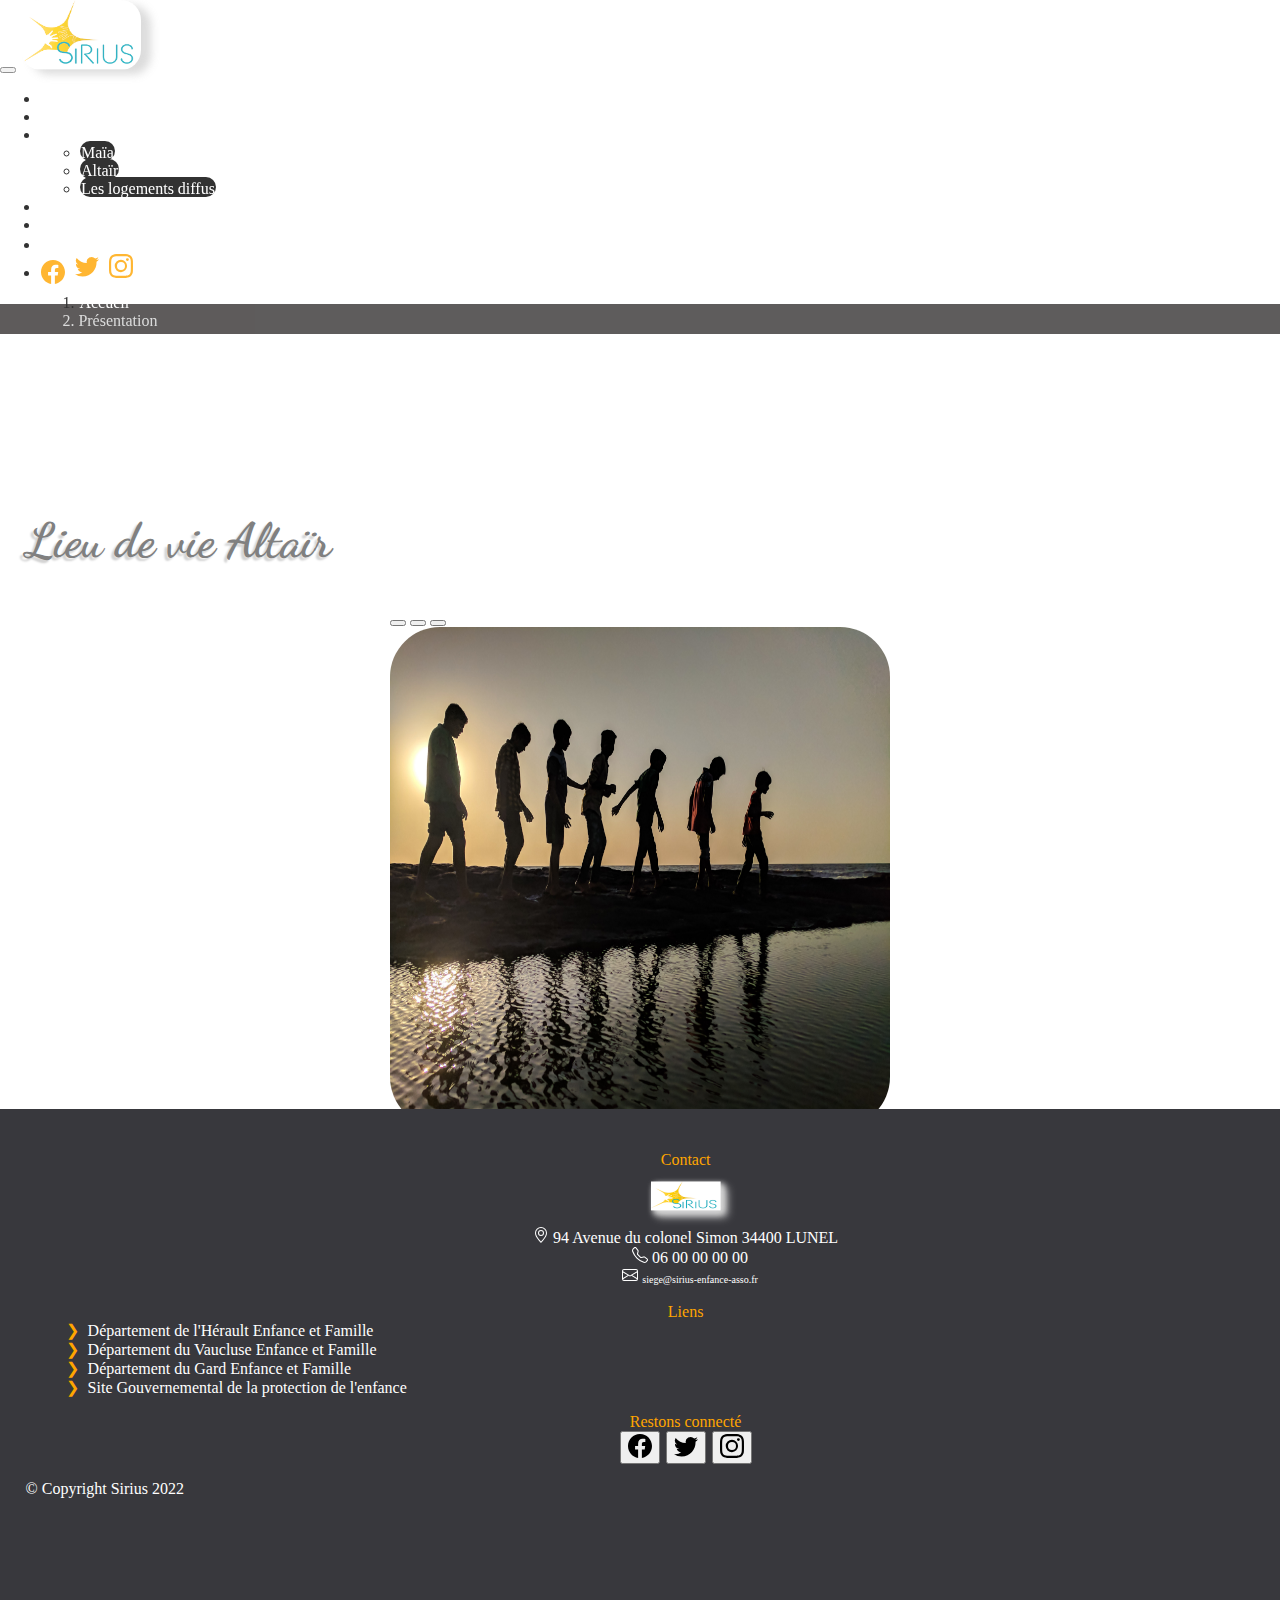
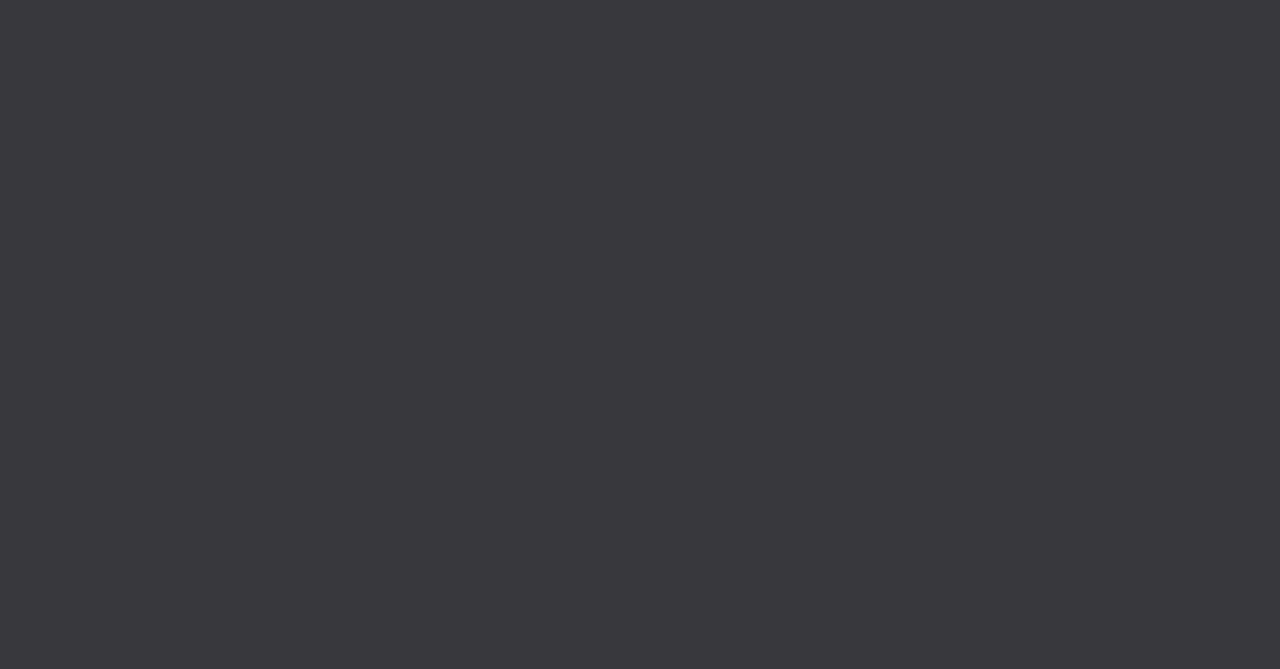
==== altair.html @ 2b8ef4ca "page des villas lieu de vie et intégration carousel" ====
<!DOCTYPE html>
<html lang="fr">
<head>
  <meta charset="UTF-8">
  <meta name="viewport" content="width=device-width, initial-scale=1, shrink-to-fit=no">
  <title>Association Sirius</title>
  <!-- Bootstrap CSS -->
  <link href="https://cdn.jsdelivr.net/npm/bootstrap@5.1.3/dist/css/bootstrap.min.css" rel="stylesheet" integrity="sha384-1BmE4kWBq78iYhFldvKuhfTAU6auU8tT94WrHftjDbrCEXSU1oBoqyl2QvZ6jIW3" crossorigin="anonymous">
 
  <!-- Our CSS -->
  <link rel="stylesheet" href="style/style.css">
  <script src="https://cdn.jsdelivr.net/npm/bootstrap@5.1.3/dist/js/bootstrap.bundle.min.js" integrity="sha384-ka7Sk0Gln4gmtz2MlQnikT1wXgYsOg+OMhuP+IlRH9sENBO0LRn5q+8nbTov4+1p" crossorigin="anonymous"></script>
 <!-- <script src="https://cdn.jsdelivr.net/npm/@popperjs/core@2.10.2/dist/umd/popper.min.js" integrity="sha384-7+zCNj/IqJ95wo16oMtfsKbZ9ccEh31eOz1HGyDuCQ6wgnyJNSYdrPa03rtR1zdB" crossorigin="anonymous"></script>
<script src="https://cdn.jsdelivr.net/npm/bootstrap@5.1.3/dist/js/bootstrap.min.js" integrity="sha384-QJHtvGhmr9XOIpI6YVutG+2QOK9T+ZnN4kzFN1RtK3zEFEIsxhlmWl5/YESvpZ13" crossorigin="anonymous"></script>
 -->
</head>
<body>

  <header class="fixed-top">
    <div class="container-fluid">
        <div class="row">
            <nav class="navbar  navbar-expand-xl navbar-dark bg-dark">
                <div class="container-fluid">
                  <button class="navbar-toggler" type="button" data-bs-toggle="collapse" data-bs-target="#navbarTogglerDemo03" aria-controls="navbarTogglerDemo03" aria-expanded="false" aria-label="Toggle navigation">
                    <span class="navbar-toggler-icon"></span>
                  </button>
                  <a class="navbar-brand" href="#top"><img src="images/sirius_logo.png"  alt="Logo association Sirius" title="logo association sirius" class="img_logo"/></a>
 
                  <div class="collapse navbar-collapse" id="navbarTogglerDemo03">
                    <ul class="navbar-nav me-auto mb-2 mb-lg-0">
                      <li class="nav-item">
                        <a class="nav-link shadow arrondi text-white"  href="index.html">Accueil</a>
                      </li>
                      <li class="nav-item">
                        <a class="nav-link shadow arrondi text-white" href="presentation.html">Présentation</a>
                      </li>
                      <li class="nav-item dropdown">
                        <a class="nav-link dropdown-toggle shadow arrondi text-white" href="#" id="navbarDropdown" role="button" data-bs-toggle="dropdown" aria-expanded="false">
                          Les Villas
                        </a>
                        <ul class="dropdown-menu" style="z-index : 100;" aria-labelledby="navbarDropdown">
                         
                         
                          <li><a class="dropdown-item shadow dropbutton"  href="maia.html">Maïa</a></li>
                         
                          <li><a class="dropdown-item shadow dropbutton"  href="altair.html">Altaïr</a></li>
                          <li><a class="dropdown-item shadow dropbutton"  href="#">Les logements diffus</a></li>
                         
                        </ul>
                      </li>
                      <li class="nav-item">
                        <a class="nav-link shadow arrondi text-white" href="#">Les missions</a>
                      </li>
                      <li class="nav-item">
                        <a class="nav-link shadow arrondi text-white" href="#">Actualités</a>
                      </li>
                      <li class="nav-item">
                        <a class="nav-link shadow arrondi text-white" href="contact.html" title="Nous contacter"><svg xmlns="http://www.w3.org/2000/svg" width="16" height="16" fill="currentColor" class="bi bi-envelope" viewBox="0 0 16 16">
                          <path d="M0 4a2 2 0 0 1 2-2h12a2 2 0 0 1 2 2v8a2 2 0 0 1-2 2H2a2 2 0 0 1-2-2V4Zm2-1a1 1 0 0 0-1 1v.217l7 4.2 7-4.2V4a1 1 0 0 0-1-1H2Zm13 2.383-4.708 2.825L15 11.105V5.383Zm-.034 6.876-5.64-3.471L8 9.583l-1.326-.795-5.64 3.47A1 1 0 0 0 2 13h12a1 1 0 0 0 .966-.741ZM1 11.105l4.708-2.897L1 5.383v5.722Z"/>
                        </svg>&nbsp;&nbsp;Contact</a>
                      </li>
                      <li class="nav-item mt-2">
                        <a class="p-3" style="vertical-align: middle; color:orange;" href="https://facebook.com/share" title="Partager sur Facebook" target="_blank"><svg xmlns="http://www.w3.org/2000/svg" width="24" height="24" fill="currentColor" class="bi bi-facebook" viewBox="0 0 16 16">
                          <path d="M16 8.049c0-4.446-3.582-8.05-8-8.05C3.58 0-.002 3.603-.002 8.05c0 4.017 2.926 7.347 6.75 7.951v-5.625h-2.03V8.05H6.75V6.275c0-2.017 1.195-3.131 3.022-3.131.876 0 1.791.157 1.791.157v1.98h-1.009c-.993 0-1.303.621-1.303 1.258v1.51h2.218l-.354 2.326H9.25V16c3.824-.604 6.75-3.934 6.75-7.951z"/>
                          </svg>&nbsp;</a>
                          <a class="p-3" style="color:orange;" href="https://twitter.com/share" title="Partager sur Twitter" target="_blank"><svg xmlns="http://www.w3.org/2000/svg" width="24" height="24" fill="currentColor" class="bi bi-twitter" viewBox="0 0 16 16">
                            <path d="M5.026 15c6.038 0 9.341-5.003 9.341-9.334 0-.14 0-.282-.006-.422A6.685 6.685 0 0 0 16 3.542a6.658 6.658 0 0 1-1.889.518 3.301 3.301 0 0 0 1.447-1.817 6.533 6.533 0 0 1-2.087.793A3.286 3.286 0 0 0 7.875 6.03a9.325 9.325 0 0 1-6.767-3.429 3.289 3.289 0 0 0 1.018 4.382A3.323 3.323 0 0 1 .64 6.575v.045a3.288 3.288 0 0 0 2.632 3.218 3.203 3.203 0 0 1-.865.115 3.23 3.23 0 0 1-.614-.057 3.283 3.283 0 0 0 3.067 2.277A6.588 6.588 0 0 1 .78 13.58a6.32 6.32 0 0 1-.78-.045A9.344 9.344 0 0 0 5.026 15z"/>
                          </svg>&nbsp;</a>
                            <a class="p-3" style="color:orange;" href="https://instagram.com/share" title="Partager sur Instagram" target="_blank"><svg xmlns="http://www.w3.org/2000/svg" width="24" height="24" fill="currentColor" class="bi bi-instagram" viewBox="0 0 16 16">
                              <path d="M8 0C5.829 0 5.556.01 4.703.048 3.85.088 3.269.222 2.76.42a3.917 3.917 0 0 0-1.417.923A3.927 3.927 0 0 0 .42 2.76C.222 3.268.087 3.85.048 4.7.01 5.555 0 5.827 0 8.001c0 2.172.01 2.444.048 3.297.04.852.174 1.433.372 1.942.205.526.478.972.923 1.417.444.445.89.719 1.416.923.51.198 1.09.333 1.942.372C5.555 15.99 5.827 16 8 16s2.444-.01 3.298-.048c.851-.04 1.434-.174 1.943-.372a3.916 3.916 0 0 0 1.416-.923c.445-.445.718-.891.923-1.417.197-.509.332-1.09.372-1.942C15.99 10.445 16 10.173 16 8s-.01-2.445-.048-3.299c-.04-.851-.175-1.433-.372-1.941a3.926 3.926 0 0 0-.923-1.417A3.911 3.911 0 0 0 13.24.42c-.51-.198-1.092-.333-1.943-.372C10.443.01 10.172 0 7.998 0h.003zm-.717 1.442h.718c2.136 0 2.389.007 3.232.046.78.035 1.204.166 1.486.275.373.145.64.319.92.599.28.28.453.546.598.92.11.281.24.705.275 1.485.039.843.047 1.096.047 3.231s-.008 2.389-.047 3.232c-.035.78-.166 1.203-.275 1.485a2.47 2.47 0 0 1-.599.919c-.28.28-.546.453-.92.598-.28.11-.704.24-1.485.276-.843.038-1.096.047-3.232.047s-2.39-.009-3.233-.047c-.78-.036-1.203-.166-1.485-.276a2.478 2.478 0 0 1-.92-.598 2.48 2.48 0 0 1-.6-.92c-.109-.281-.24-.705-.275-1.485-.038-.843-.046-1.096-.046-3.233 0-2.136.008-2.388.046-3.231.036-.78.166-1.204.276-1.486.145-.373.319-.64.599-.92.28-.28.546-.453.92-.598.282-.11.705-.24 1.485-.276.738-.034 1.024-.044 2.515-.045v.002zm4.988 1.328a.96.96 0 1 0 0 1.92.96.96 0 0 0 0-1.92zm-4.27 1.122a4.109 4.109 0 1 0 0 8.217 4.109 4.109 0 0 0 0-8.217zm0 1.441a2.667 2.667 0 1 1 0 5.334 2.667 2.667 0 0 1 0-5.334z"/>
                            </svg></a>

                      </li>
                      
                    </ul>
            
                  </div>
                  
                </div>
            
              </nav>
        </div>
       <div class="row">
            <div class="transition">
                <div class="mt-3 contenu">
                    <nav class="col-12" style="--bs-breadcrumb-divider: '>';" aria-label="breadcrumb">
                     <ol class="breadcrumb">
                      
                      <li class="breadcrumb-item active" aria-current="page"><a href="index.html">Accueil</a></li>
        
                      <li class="breadcrumb-item" style="color :lightgray;" aria-current="page">Présentation</li>
                     
                    </ol>
                    </nav>
                </div>
               </div>
        </div>
      </div>
 
           
</header>

  
  
  <main class="container-fluid mainPadding">
<!-- ancienne div crumb-->
<section class="sectionsPresentation">
  <h2 class="marge">Lieu de vie Altaïr</h2>
  <div id="carouselExampleIndicators" class="carousel slide p-3 mb-4" data-bs-ride="true" style="width:500px; height:500px;  margin: 0 auto; ">
    <div class="carousel-indicators">
      <button type="button" data-bs-target="#carouselExampleIndicators" data-bs-slide-to="0" class="active" aria-current="true" aria-label="Slide 1"></button>
      <button type="button" data-bs-target="#carouselExampleIndicators" data-bs-slide-to="1" aria-label="Slide 2"></button>
      <button type="button" data-bs-target="#carouselExampleIndicators" data-bs-slide-to="2" aria-label="Slide 3"></button>
    </div>
    <div class="carousel-inner">
      <div class="carousel-item active">
        <img src="images/ado_chaine.jpg" style="width:500px; height:500px; border-radius: 10%;" class="d-block" alt="...">
      </div>
      <div class="carousel-item">
        <img src="images/ado_soleil.jpg" style="width:500px; height:500px;" class="d-block" alt="...">
      </div>
      <div class="carousel-item">
        <img src="images/sirius_sport.jpg" style="width:500px; height:500px;" class="d-block" alt="...">
      </div>
    </div>
    <button class="carousel-control-prev" type="button" data-bs-target="#carouselExampleIndicators" data-bs-slide="prev">
      <span class="carousel-control-prev-icon" aria-hidden="true"></span>
      <span class="visually-hidden">Previous</span>
    </button>
    <button class="carousel-control-next" type="button" data-bs-target="#carouselExampleIndicators" data-bs-slide="next">
      <span class="carousel-control-next-icon" aria-hidden="true"></span>
      <span class="visually-hidden">Next</span>
    </button>
  </div>
  
</section>
  </main>
  <footer>
    <div class="container-fluid">
     <div class="row">
       <div class="col-lg-4 col-md-12">
         <div clas="d-flex flex-column">

            <ul class=" text-center text-white" style="list-style: none;">

              <li class="fw-bold fs-5 listItemLabel mb-3">
                Contact
              </li>
            <li class=" listItem p-2">
              <a class="img_logo" href="index.html"><img src="images/sirius_logo.png"  alt="Logo association Sirius" title="logo association sirius" class="img_logo"/></a>
           </li>

             <li  class=" listItem p-2">
                 <a href="https://goo.gl/maps/vBnnYVK6XfaH6YbaA" alt="Villa Altaïr" title="Géolocalisation de l'adresse">
                  <svg xmlns="http://www.w3.org/2000/svg" width="16" height="16" fill="currentColor" class="bi bi-geo-alt" viewBox="0 0 16 16">
                  <path d="M12.166 8.94c-.524 1.062-1.234 2.12-1.96 3.07A31.493 31.493 0 0 1 8 14.58a31.481 31.481 0 0 1-2.206-2.57c-.726-.95-1.436-2.008-1.96-3.07C3.304 7.867 3 6.862 3 6a5 5 0 0 1 10 0c0 .862-.305 1.867-.834 2.94zM8 16s6-5.686 6-10A6 6 0 0 0 2 6c0 4.314 6 10 6 10z"/>
                 <path d="M8 8a2 2 0 1 1 0-4 2 2 0 0 1 0 4zm0 1a3 3 0 1 0 0-6 3 3 0 0 0 0 6z"/>
                  </svg> 
                   94 Avenue du colonel Simon 34400 LUNEL </a>
             </li>
             <li class=" listItem p-2">
                  <a href="tel:06.64.88.25.36" class="btn btn-primary shadow arrondi" title="Nous Téléphoner" alt="Appelez-nous"><svg xmlns="http://www.w3.org/2000/svg" width="16" height="16" fill="currentColor" class="bi bi-telephone" viewBox="0 0 16 16">
                  <path d="M3.654 1.328a.678.678 0 0 0-1.015-.063L1.605 2.3c-.483.484-.661 1.169-.45 1.77a17.568 17.568 0 0 0 4.168 6.608 17.569 17.569 0 0 0 6.608 4.168c.601.211 1.286.033 1.77-.45l1.034-1.034a.678.678 0 0 0-.063-1.015l-2.307-1.794a.678.678 0 0 0-.58-.122l-2.19.547a1.745 1.745 0 0 1-1.657-.459L5.482 8.062a1.745 1.745 0 0 1-.46-1.657l.548-2.19a.678.678 0 0 0-.122-.58L3.654 1.328zM1.884.511a1.745 1.745 0 0 1 2.612.163L6.29 2.98c.329.423.445.974.315 1.494l-.547 2.19a.678.678 0 0 0 .178.643l2.457 2.457a.678.678 0 0 0 .644.178l2.189-.547a1.745 1.745 0 0 1 1.494.315l2.306 1.794c.829.645.905 1.87.163 2.611l-1.034 1.034c-.74.74-1.846 1.065-2.877.702a18.634 18.634 0 0 1-7.01-4.42 18.634 18.634 0 0 1-4.42-7.009c-.362-1.03-.037-2.137.703-2.877L1.885.511z"/>
                 </svg> 06 00 00 00 00</a>
            </li>
            <li class=" listItem p-2">
                 <a href="mailto:test@gmail.com" title="Ecrivez-nous un mail" class="btn btn-primary shadow arrondi"><svg xmlns="http://www.w3.org/2000/svg" width="16" height="16" fill="currentColor" class="bi bi-envelope" viewBox="0 0 16 16">
                 <path d="M0 4a2 2 0 0 1 2-2h12a2 2 0 0 1 2 2v8a2 2 0 0 1-2 2H2a2 2 0 0 1-2-2V4Zm2-1a1 1 0 0 0-1 1v.217l7 4.2 7-4.2V4a1 1 0 0 0-1-1H2Zm13 2.383-4.708 2.825L15 11.105V5.383Zm-.034 6.876-5.64-3.471L8 9.583l-1.326-.795-5.64 3.47A1 1 0 0 0 2 13h12a1 1 0 0 0 .966-.741ZM1 11.105l4.708-2.897L1 5.383v5.722Z"/>
                  </svg> <span style="font-size:10px;">siege@sirius-enfance-asso.fr</span></a>
            </li>
          </ul>
        </div>
      </div><!--colonne-->
      <div class="col-lg-4 col-md-12">
        <div clas="d-flex flex-column">
          
          <ul class=" text-center text-white" style="list-style : none;">
            <li class=" fw-bold fs-5 listItemLabel mb-3">Liens</li>
            <li class=" listItemSitePartenaire mb-3 listeBefore" ><a href="https://herault.fr/595-enfance-famille.htm" title="Site Enfance et Famille de l'Hérault" target="_blank">Département de l'Hérault Enfance et Famille</a></li>
            <li class=" listItemSitePartenaire mb-3 listeBefore" ><a href="https://www.vaucluse.fr/nos-services/solidarites/enfance-et-famille-555.html" title="Site Enfance et Famille du Vaucluse" target="_blank">Département du Vaucluse Enfance et Famille</a></li>
            <li class=" listItemSitePartenaire mb-3 listeBefore" ><a href="https://www.gard.fr/au-quotidien/votre-enfant/protection-de-lenfance.html" title="Site Enfance et Famille du Gard" target="_blank">Département du Gard Enfance et Famille</a></li>
            <li class=" listItemSitePartenaire mb-3 listeBefore" ><a href="https://solidarites-sante.gouv.fr/affaires-sociales/familles-enfance/protection-de-l-enfance-10740/" target="_blank" title="Site gouvernemental de la protection de l'enfance">Site Gouvernemental de la protection de l'enfance</a></li>
          </ul>
       </div>
     </div><!--colonne-->
     <div class="col-lg-4 col-md-12">
      <div clas="d-flex flex-column">
        
        <ul class=" text-center text-white " style="list-style: none;">
        
          <li class="fw-bold fs-5 listItemLabel mb-3 text-left">Restons connecté</lo>
          <li class=" listItem"><a href="https://www.facebook.fr" target="_blank" title="Nous rejoindre sur Facebook" class="p-3"><button type="button" class="btn btn-primary"
            style="--bs-btn-padding-y: .25rem; --bs-btn-padding-x: .5rem; --bs-btn-font-size: .75rem;"><svg xmlns="http://www.w3.org/2000/svg" width="24" height="24" fill="currentColor" class="bi bi-facebook" viewBox="0 0 16 16">
                                 <path d="M16 8.049c0-4.446-3.582-8.05-8-8.05C3.58 0-.002 3.603-.002 8.05c0 4.017 2.926 7.347 6.75 7.951v-5.625h-2.03V8.05H6.75V6.275c0-2.017 1.195-3.131 3.022-3.131.876 0 1.791.157 1.791.157v1.98h-1.009c-.993 0-1.303.621-1.303 1.258v1.51h2.218l-.354 2.326H9.25V16c3.824-.604 6.75-3.934 6.75-7.951z"/>
                                 </svg></button></a>
                                             <a href="https://www.twitter.fr" target="_blank" title="Nous rejoindre sur Twitter" class="p-3"><button type="button" class="btn btn-primary"
                                              style="--bs-btn-padding-y: .25rem; --bs-btn-padding-x: .5rem; --bs-btn-font-size: .75rem;"><svg xmlns="http://www.w3.org/2000/svg" width="24" height="24" fill="currentColor" class="bi bi-twitter" viewBox="0 0 16 16">
                                              <path d="M5.026 15c6.038 0 9.341-5.003 9.341-9.334 0-.14 0-.282-.006-.422A6.685 6.685 0 0 0 16 3.542a6.658 6.658 0 0 1-1.889.518 3.301 3.301 0 0 0 1.447-1.817 6.533 6.533 0 0 1-2.087.793A3.286 3.286 0 0 0 7.875 6.03a9.325 9.325 0 0 1-6.767-3.429 3.289 3.289 0 0 0 1.018 4.382A3.323 3.323 0 0 1 .64 6.575v.045a3.288 3.288 0 0 0 2.632 3.218 3.203 3.203 0 0 1-.865.115 3.23 3.23 0 0 1-.614-.057 3.283 3.283 0 0 0 3.067 2.277A6.588 6.588 0 0 1 .78 13.58a6.32 6.32 0 0 1-.78-.045A9.344 9.344 0 0 0 5.026 15z"/>
                                            </svg></button></a>
                                             <a href="https://www.instagram.fr" target="_blank" title="Nous rejoindre sur Instagram" class="p-3"><button type="button" class="btn btn-primary"
                                              style="--bs-btn-padding-y: .25rem; --bs-btn-padding-x: .5rem; --bs-btn-font-size: .75rem;"><svg xmlns="http://www.w3.org/2000/svg" width="24" height="24" fill="currentColor" class="bi bi-instagram" viewBox="0 0 16 16">
                                              <path d="M8 0C5.829 0 5.556.01 4.703.048 3.85.088 3.269.222 2.76.42a3.917 3.917 0 0 0-1.417.923A3.927 3.927 0 0 0 .42 2.76C.222 3.268.087 3.85.048 4.7.01 5.555 0 5.827 0 8.001c0 2.172.01 2.444.048 3.297.04.852.174 1.433.372 1.942.205.526.478.972.923 1.417.444.445.89.719 1.416.923.51.198 1.09.333 1.942.372C5.555 15.99 5.827 16 8 16s2.444-.01 3.298-.048c.851-.04 1.434-.174 1.943-.372a3.916 3.916 0 0 0 1.416-.923c.445-.445.718-.891.923-1.417.197-.509.332-1.09.372-1.942C15.99 10.445 16 10.173 16 8s-.01-2.445-.048-3.299c-.04-.851-.175-1.433-.372-1.941a3.926 3.926 0 0 0-.923-1.417A3.911 3.911 0 0 0 13.24.42c-.51-.198-1.092-.333-1.943-.372C10.443.01 10.172 0 7.998 0h.003zm-.717 1.442h.718c2.136 0 2.389.007 3.232.046.78.035 1.204.166 1.486.275.373.145.64.319.92.599.28.28.453.546.598.92.11.281.24.705.275 1.485.039.843.047 1.096.047 3.231s-.008 2.389-.047 3.232c-.035.78-.166 1.203-.275 1.485a2.47 2.47 0 0 1-.599.919c-.28.28-.546.453-.92.598-.28.11-.704.24-1.485.276-.843.038-1.096.047-3.232.047s-2.39-.009-3.233-.047c-.78-.036-1.203-.166-1.485-.276a2.478 2.478 0 0 1-.92-.598 2.48 2.48 0 0 1-.6-.92c-.109-.281-.24-.705-.275-1.485-.038-.843-.046-1.096-.046-3.233 0-2.136.008-2.388.046-3.231.036-.78.166-1.204.276-1.486.145-.373.319-.64.599-.92.28-.28.546-.453.92-.598.282-.11.705-.24 1.485-.276.738-.034 1.024-.044 2.515-.045v.002zm4.988 1.328a.96.96 0 1 0 0 1.92.96.96 0 0 0 0-1.92zm-4.27 1.122a4.109 4.109 0 1 0 0 8.217 4.109 4.109 0 0 0 0-8.217zm0 1.441a2.667 2.667 0 1 1 0 5.334 2.667 2.667 0 0 1 0-5.334z"/>
                                            </svg></button></a>
          </li>
        </ul>
     </div>
   </div><!--colonne-->
     </div> <!--ligne-->
    
     <div class=" row">
       <div class="col-12 text-center mt-3">
        &#169; Copyright Sirius 2022
       </div>
     </div>
   </div>
     </footer>
  
  <script src="js/jquerry.min.js"></script>

</body>
  
 
  
 
  <!-- Our JavaScript -->
  <script src="js/script.js"></script>

</html>
---- style/style.css ----
/********** import font google **************/
@import url('https://fonts.googleapis.com/css2?family=Dancing+Script&display=swap');





body {
    margin :0%;
    padding :0%;
 
}

.img_card {
    height : 100%;

 
}

.imageCardContact{
    height : 300px;
}
html {
    position: relative;
    min-height: 100%;
}

footer {
    height :100%;
    background-color: rgb(56, 56, 61);
    padding : 2%;
    color : white;
    position: absolute;
    width : 100%;

    bottom : O;
    
   
}


.listeBefore::before{
 content: "\276F"; /* Insertion avant  */
 padding-right: 8px;
 color: orange; 
}


.listItem {
    background-color: rgb(56, 56, 61);
    text-align: center;
    color : white;
}
.listItemSitePartenaire{
    background-color: rgb(56, 56, 61);
    text-align: left;
    color : white;
}
.listItemLabel {
    color : orange;
    background-color: rgb(56, 56, 61);
    text-align: center;
}



header {
    height :auto;
    
    opacity: 0.8;
    
}
.sections {
    padding : 20px 0;
}
.sectionsPresentation {
    padding-top: 10%;
    padding-left :2%;
    padding-right: 2%;

}
.sectionsContact {
    margin-top : 1%;
    padding-top: 15%;
    padding-left :2%;
    padding-right: 2%;
    padding-bottom: 15%;
}
.home {
    height :750px;
    background-image : url('../images/ado_chaine.jpg');
    background-size: cover;
    background-position :center;
    margin-top: 125px;
    position :relative;
    
}

.overlay{
    position: absolute;
    top : 0;
    bottom: 0;
    left: 0;
    right: 0;
    
}

/**************** Thème des liens ***********/
a {
    outline: none;
    text-decoration: none;
    padding: 2px 1px 0;
    color : white;
  }
  

a:link {
    color: white;
  }
  
  a:visited {
    color: white;
  }
  
  a:focus {
    border-bottom: 1px solid;
    
  }
  
  a:hover {
    border-bottom: 1px solid;
    
    color : lightgray;
  }
  
  a:active {
    
    color: white;
  }   
/********** Mise en forme page d'accueil ***************/
/*  
#premierTrait {
    height: 1px;
    width: 25%;
    margin: -3px auto;
    background-color: #FFFAE1;
    box-shadow: 1px 3px 2px #191b15;
    margin-top : -10px;
    padding-top : -20px;
    animation : animation_article ease 3.5s;
}
*/
.img_logo {
    border-radius : 20px;
    filter: drop-shadow(10px 5px 4px lightgrey);
    width : 120px;
    height : 70px;
}
footer .img_logo{
        padding : 1%;
        border-radius : 10px;
        filter: drop-shadow(3px 3px 3px lightgrey);
        width : 70px;
        height : 30px;
        opacity: 1;
    
}
.transition {
    height : 30px;
    width :100%;
    background-color: rgb(54, 51, 51);
   
    position : relative;
  /*  z-index : -1;*/
}
    






.arrondi {
    border-radius : 10px;
    padding-left : 10px; 
    margin : 10px;
    width : 150px;
    text-align : center;
  
   
}

.arrondiReseauxSociaux{
    border-radius : 10px;
    padding-left : 10px; 
    margin-top: 10%;
    width : 150px;
    text-align : center;
    color : orange;
    border-style: solid 1px orange;
}
footer .arrondi {
    width : 210px;
    border-radius: 30px;
}

.contactButton {
    width : 210px;
    border-radius: 30px;
}

.dropbutton {
    border-radius : 10px;
    padding-top : 3px;
    margin : 2% 0;
    width : 170px;
    text-align : center;
    color : white;
    background-color: black;
    z-index : 200;
    
}



.contenu {
    position: absolute;
   /* z-index : 2;*/
    bottom: -12px;
    left : 3%;   
}
.text_card_justify {
    text-justify:auto;
}



/**** Mise ne forme des polices, titres *******/

.text_orange {
    color : rgba(234, 170, 22, 0.874);
}


p {
    text-align: justify;
    color : grey;
}


.titreBienvenue h1 {
    font-family: 'Dancing Script', cursive;
    color: antiquewhite;
    margin-top: 2%;
    text-shadow: 1px 3px 2px #191b15;
    
    
    animation : titreh2 ease 3.5s;
    
    
}
.titreBienvenue h3 {
    text-align: center;
    color : antiquewhite;
    font-size: 40px;
    text-shadow: 1px 3px 2px #191b15;
    animation : titreh3 ease 3.5s;
}

.titreBienvenue p {
    padding-left : 10%;
    padding-right: 10%;
    padding-bottom: 2%;
    text-align: center;
    color : antiquewhite;
    font-size: 18px;
    text-align: justify;
    animation : titreh3 ease 3.5s;
    text-shadow: 1px 3px 2px #191b15;
    padding-top : 4%;
}

h2 {
    color: grey;
    text-shadow: -3px 3px 2px lightgray;
    padding-top : 10px;
    animation : titreh2 ease 3.5s;
    font-family: 'Dancing Script', cursive;
    font-size : 3em;
}

h3 {
    text-align: center;
    color : antiquewhite;
    font-size: 3em;
    text-shadow: 1px 3px 2px #191b15;
    animation : titreh3 ease 3.5s;
}

h5 {
    font-family: 'Dancing Script', cursive;
    color : grey;
    font-size : 2em;
}


/*** Gestion des images *****/
.imageLieuDeVie {
    
       
        text-align: center;
        padding-top: 2%;
        padding-bottom: 5%;
        padding-left : 15%;
        padding-right: 15%; /**padding : 30px 10% */
        margin-top : 2%;
        position: relative;
    
}

  
  

.imageLieuDeVie h4 {
    font-family: 'Dancing Script', cursive;
    text-align: center;
    font-size: 1.8em;
    margin: 15px;
    font-weight: 900;
    color : antiquewhite;
    position: absolute;
    top: 15%;
    left: 50%;
    transform: translate(-50%, -50%);
}

.imageLieuDeVie img {
    border-radius: 10px;
    box-shadow: 3px 4px 3px 1px rgba(0,0,0,0.6);
    width : 300px;
    height : 200px;
  
    

}
.imageLieuDeVie img:hover{
    opacity: 0.7;
    transform: scale(1.05);
    transition: 0.6s ease-in-out;
}

/*********************** Responsive breakpoint ***************************/



@media(max-width : 992px){
    .img_logo {
        border-radius : 10px;
        filter: drop-shadow(10px 5px 4px lightgrey);
        width : 70px;
        height : 30px;
        opacity: 1;
    }

    .listItemSitePartenaire{
        background-color: rgb(56, 56, 61);
        text-align: center;
        color : white;
    }
    .transition {
        height : 30px;
        background-color: lightgray;
        opacity :0;
    }
    .imageLieuDeVie h4 {
    
        top: 20%;
        left: 45%;
       
    }

    .titreBienvenue h1{
        margin-top : 20px;
    }
    .titreBienvenue h3 {
        font-size : 30px;
        margin-top : 20px;
    }
    .titreBienvenue p {
        font-size : 14px;
    }
    #premierTrait{
        margin-top : 5px;
    }
 
    .home{
        margin-top: 56px;
        
        
    }

}

@media(max-width : 650px){

    h2 {
        font-size : 20px;
        vertical-align: bottom;
        padding-top : 25px;
    }
    section {
        padding-top : 5%;
       /* position : relative;*/
    }

  .titreBienvenue h1{
       font-size : 30px;
       margin-top : 20px;
   }

   .img_fond {
       height : 300px;
   }

   .titreBienvenue h3 {
       font-size : 20px;
       margin-top : 20px;
   }
   #premierTrait{
       margin-top : 5px;
   }



}

@media(max-width : 768px){
    .img_card {
        height : 250px;
        width : 100%;
     
    }
    .imageLieuDeVie img {
        border-radius: 10px;
        box-shadow: 3px 4px 3px 1px rgba(0,0,0,0.6);
        width : 200px;
        height : 100px;
      
        
    
    }
    
    .imageLieuDeVie h4 {

        top: 20%;
        left: 49%;
     
    }
    .tireBienvenue h1 {

        margin-top : 20px;
       
      
        
    }
    footer {
        font-size : 14px;

    }
    .arrondi {
        font-size: 14px;
        width : 100px;
    }

}

@media(max-width : 480px){

    .imageLieuDeVie h4 {

        top: 30%;
        left: 50%;
     
    }

}

@media(max-width : 857px){
   .largeur_card {
       width :auto;
   }

}


/***** Animations ******/

article {
    animation : animation_article ease 3.5s;
}

animationGaucheDroite {
    animation : titreh2 ease 3.5s;
}


@keyframes titreh2 {
    0%{
        opacity : 0;
        transform : translateX(-150px);
    }
    100%{
        opacity : 1;
        transform : translateX(0px);
    }
}
@keyframes titreh3 {
    0%{
        opacity : 0;
        transform : translateX(250px);
    }
    100%{
        opacity : 1;
        transform : translateX(0px);
    }
}

@keyframes animation_article {
    0%{
        opacity : 0;
        transform : translateY(150px);
    }
    100%{
        opacity : 1;
        transform : translateY(0px);
    }
}
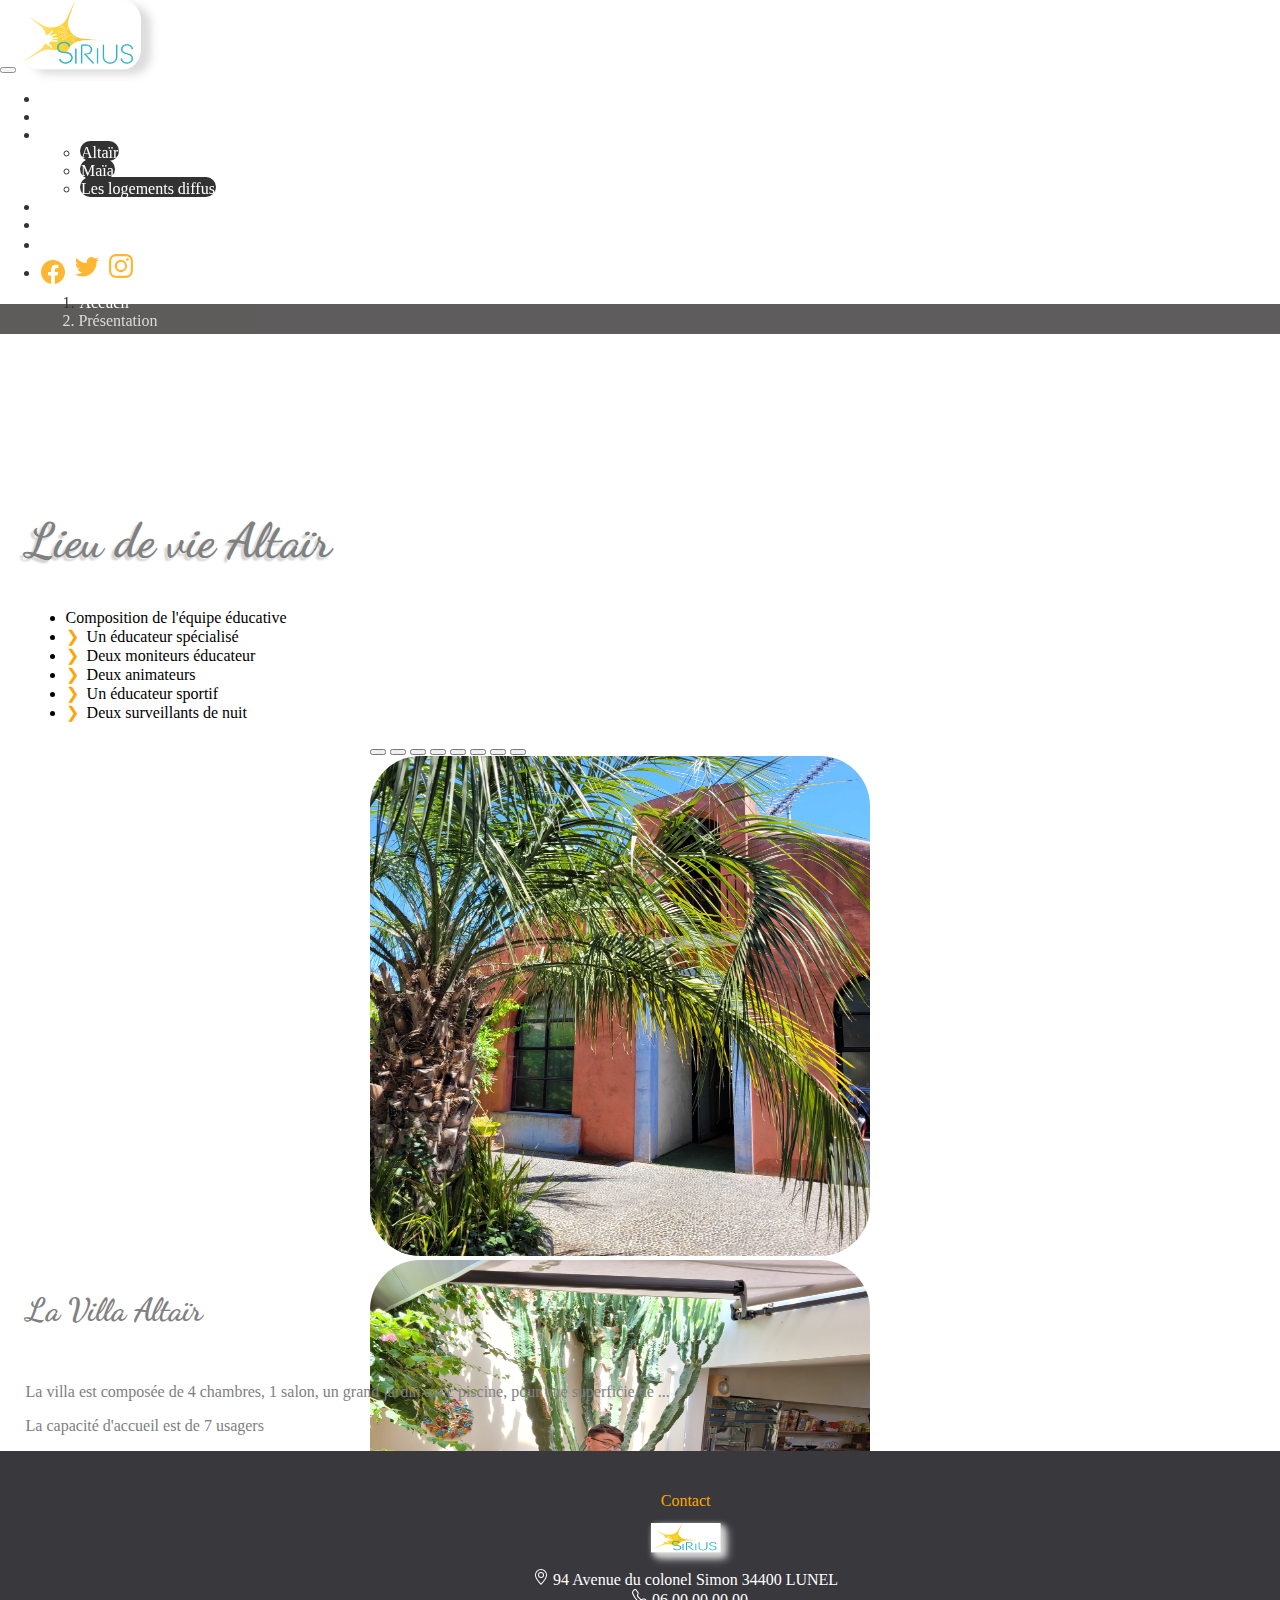
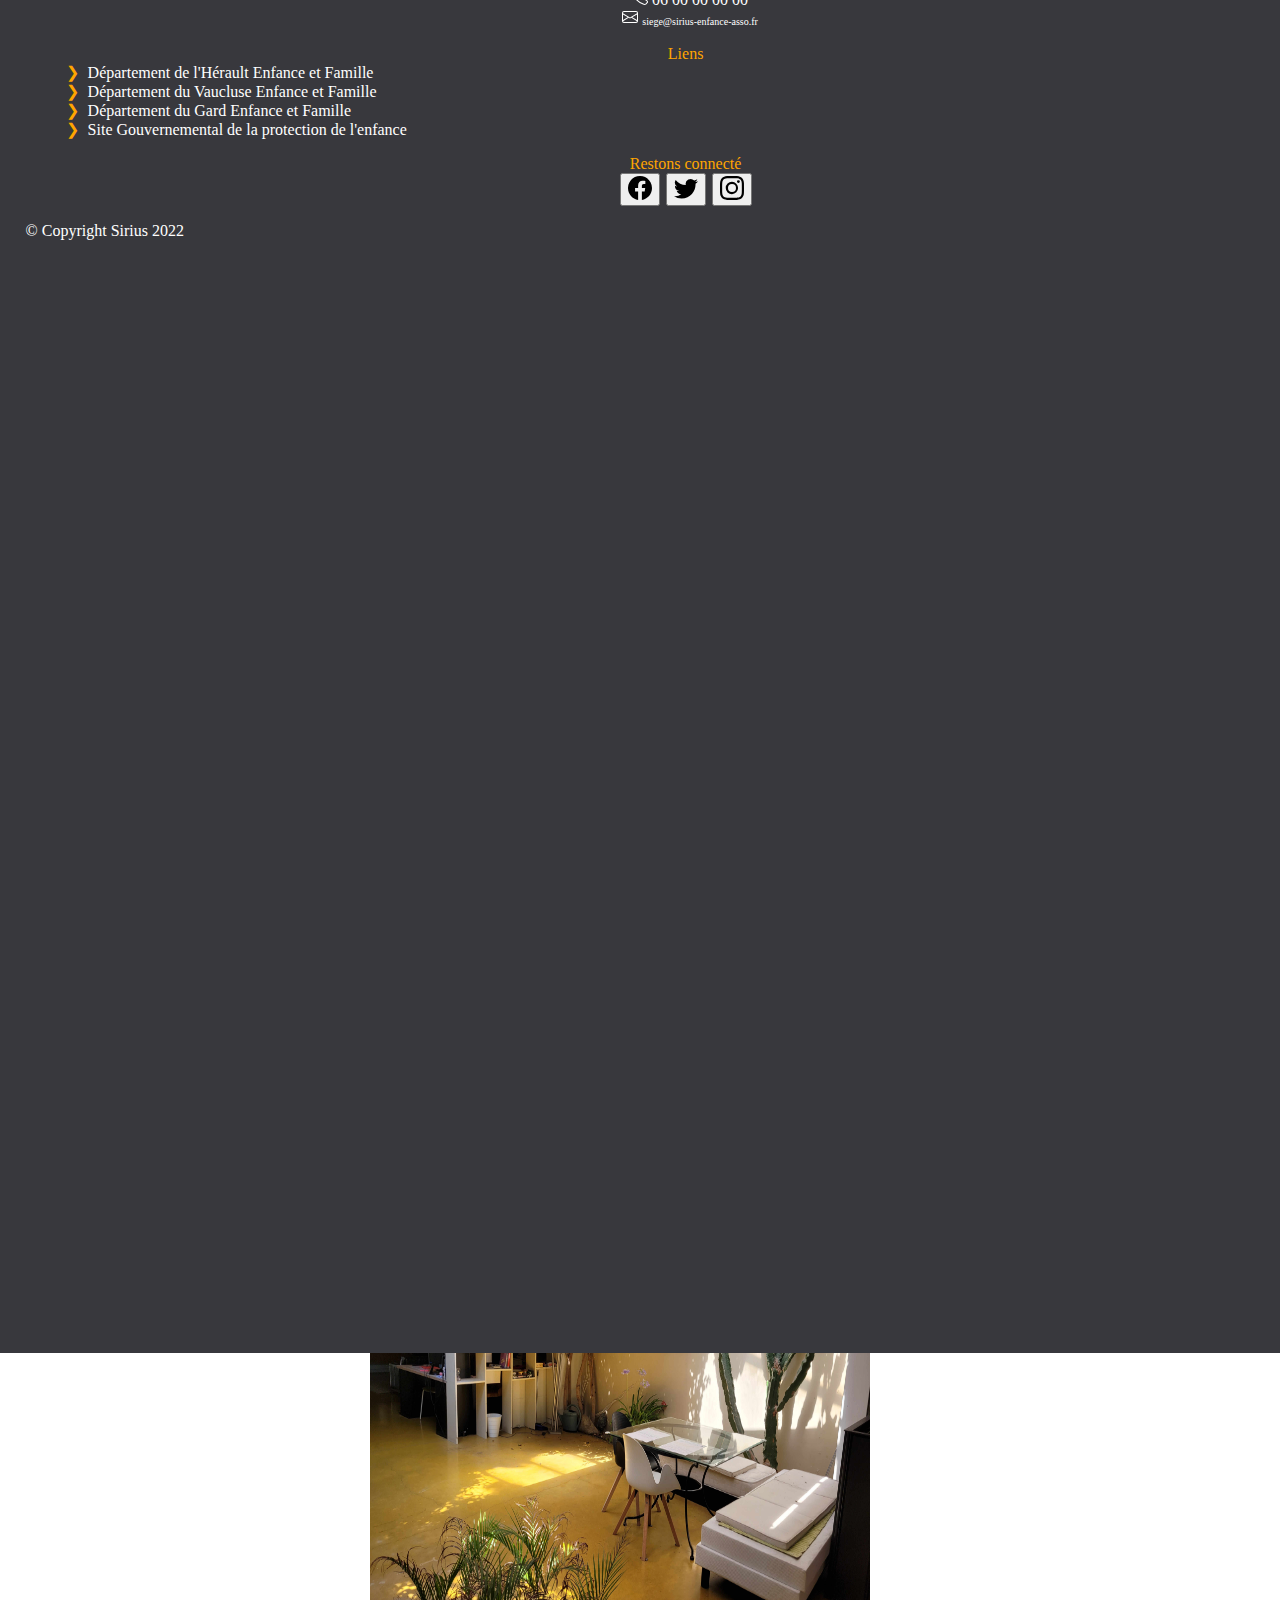
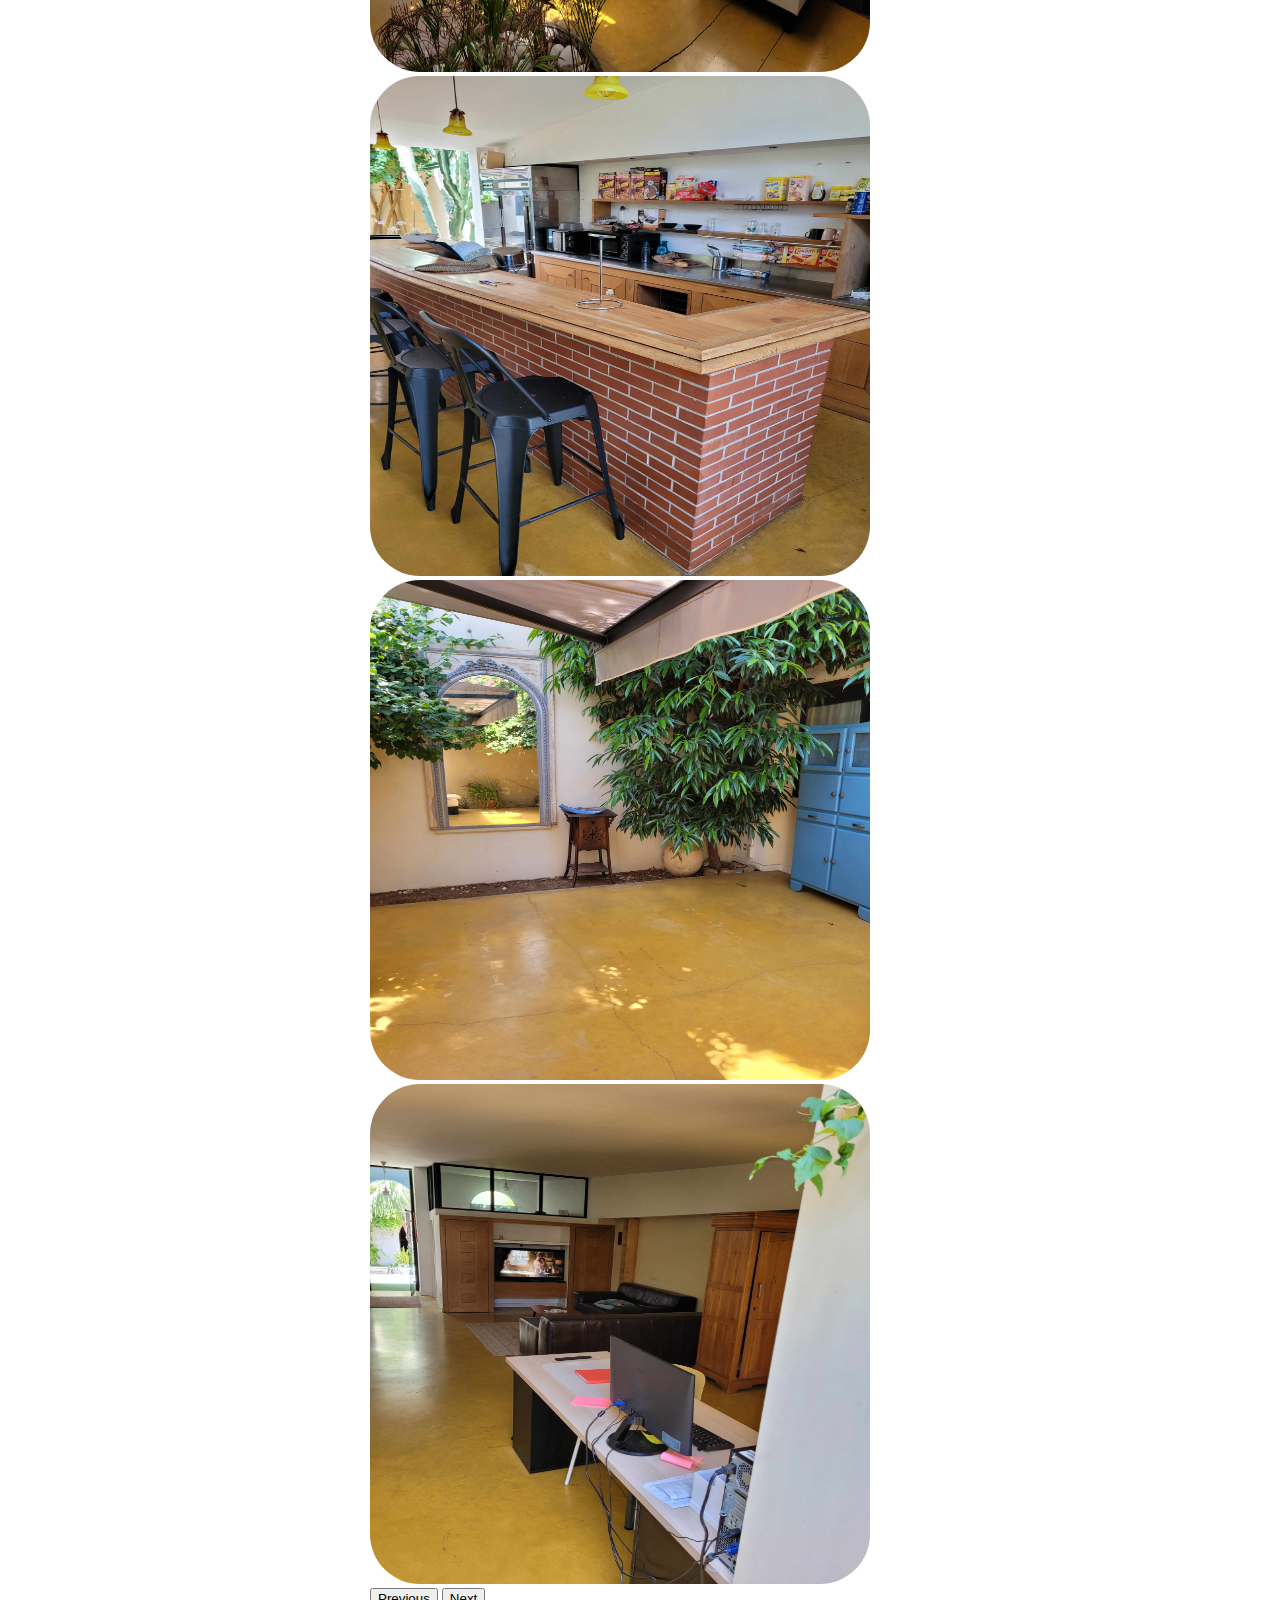
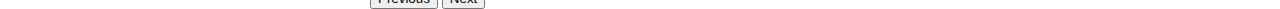
==== commit fa6f6261: "page des villas à jour" ====
--- a/altair.html
+++ b/altair.html
@@ -24,7 +24,7 @@
                   <button class="navbar-toggler" type="button" data-bs-toggle="collapse" data-bs-target="#navbarTogglerDemo03" aria-controls="navbarTogglerDemo03" aria-expanded="false" aria-label="Toggle navigation">
                     <span class="navbar-toggler-icon"></span>
                   </button>
-                  <a class="navbar-brand" href="#top"><img src="images/sirius_logo.png"  alt="Logo association Sirius" title="logo association sirius" class="img_logo"/></a>
+                  <a class="navbar-brand" href="index.html"><img src="images/sirius_logo.png"  alt="Logo association Sirius" title="logo association sirius" class="img_logo"/></a>
  
                   <div class="collapse navbar-collapse" id="navbarTogglerDemo03">
                     <ul class="navbar-nav me-auto mb-2 mb-lg-0">
@@ -41,9 +41,9 @@
                         <ul class="dropdown-menu" style="z-index : 100;" aria-labelledby="navbarDropdown">
                          
                          
-                          <li><a class="dropdown-item shadow dropbutton"  href="maia.html">Maïa</a></li>
-                         
-                          <li><a class="dropdown-item shadow dropbutton"  href="altair.html">Altaïr</a></li>
+                            <li><a class="dropdown-item shadow dropbutton"  href="altair.html">Altaïr</a></li>
+                         
+                            <li><a class="dropdown-item shadow dropbutton"  href="maia.html">Maïa</a></li>
                           <li><a class="dropdown-item shadow dropbutton"  href="#">Les logements diffus</a></li>
                          
                         </ul>
@@ -60,13 +60,13 @@
                         </svg>&nbsp;&nbsp;Contact</a>
                       </li>
                       <li class="nav-item mt-2">
-                        <a class="p-3" style="vertical-align: middle; color:orange;" href="https://facebook.com/share" title="Partager sur Facebook" target="_blank"><svg xmlns="http://www.w3.org/2000/svg" width="24" height="24" fill="currentColor" class="bi bi-facebook" viewBox="0 0 16 16">
+                        <a class="p-2" style="vertical-align: middle; color:orange;" href="https://facebook.com/share" title="Partager sur Facebook" target="_blank"><svg xmlns="http://www.w3.org/2000/svg" width="24" height="24" fill="currentColor" class="bi bi-facebook" viewBox="0 0 16 16">
                           <path d="M16 8.049c0-4.446-3.582-8.05-8-8.05C3.58 0-.002 3.603-.002 8.05c0 4.017 2.926 7.347 6.75 7.951v-5.625h-2.03V8.05H6.75V6.275c0-2.017 1.195-3.131 3.022-3.131.876 0 1.791.157 1.791.157v1.98h-1.009c-.993 0-1.303.621-1.303 1.258v1.51h2.218l-.354 2.326H9.25V16c3.824-.604 6.75-3.934 6.75-7.951z"/>
                           </svg>&nbsp;</a>
-                          <a class="p-3" style="color:orange;" href="https://twitter.com/share" title="Partager sur Twitter" target="_blank"><svg xmlns="http://www.w3.org/2000/svg" width="24" height="24" fill="currentColor" class="bi bi-twitter" viewBox="0 0 16 16">
+                          <a class="p-2" style="color:orange;" href="https://twitter.com/share" title="Partager sur Twitter" target="_blank"><svg xmlns="http://www.w3.org/2000/svg" width="24" height="24" fill="currentColor" class="bi bi-twitter" viewBox="0 0 16 16">
                             <path d="M5.026 15c6.038 0 9.341-5.003 9.341-9.334 0-.14 0-.282-.006-.422A6.685 6.685 0 0 0 16 3.542a6.658 6.658 0 0 1-1.889.518 3.301 3.301 0 0 0 1.447-1.817 6.533 6.533 0 0 1-2.087.793A3.286 3.286 0 0 0 7.875 6.03a9.325 9.325 0 0 1-6.767-3.429 3.289 3.289 0 0 0 1.018 4.382A3.323 3.323 0 0 1 .64 6.575v.045a3.288 3.288 0 0 0 2.632 3.218 3.203 3.203 0 0 1-.865.115 3.23 3.23 0 0 1-.614-.057 3.283 3.283 0 0 0 3.067 2.277A6.588 6.588 0 0 1 .78 13.58a6.32 6.32 0 0 1-.78-.045A9.344 9.344 0 0 0 5.026 15z"/>
                           </svg>&nbsp;</a>
-                            <a class="p-3" style="color:orange;" href="https://instagram.com/share" title="Partager sur Instagram" target="_blank"><svg xmlns="http://www.w3.org/2000/svg" width="24" height="24" fill="currentColor" class="bi bi-instagram" viewBox="0 0 16 16">
+                            <a class="p-2" style="color:orange;" href="https://instagram.com/share" title="Partager sur Instagram" target="_blank"><svg xmlns="http://www.w3.org/2000/svg" width="24" height="24" fill="currentColor" class="bi bi-instagram" viewBox="0 0 16 16">
                               <path d="M8 0C5.829 0 5.556.01 4.703.048 3.85.088 3.269.222 2.76.42a3.917 3.917 0 0 0-1.417.923A3.927 3.927 0 0 0 .42 2.76C.222 3.268.087 3.85.048 4.7.01 5.555 0 5.827 0 8.001c0 2.172.01 2.444.048 3.297.04.852.174 1.433.372 1.942.205.526.478.972.923 1.417.444.445.89.719 1.416.923.51.198 1.09.333 1.942.372C5.555 15.99 5.827 16 8 16s2.444-.01 3.298-.048c.851-.04 1.434-.174 1.943-.372a3.916 3.916 0 0 0 1.416-.923c.445-.445.718-.891.923-1.417.197-.509.332-1.09.372-1.942C15.99 10.445 16 10.173 16 8s-.01-2.445-.048-3.299c-.04-.851-.175-1.433-.372-1.941a3.926 3.926 0 0 0-.923-1.417A3.911 3.911 0 0 0 13.24.42c-.51-.198-1.092-.333-1.943-.372C10.443.01 10.172 0 7.998 0h.003zm-.717 1.442h.718c2.136 0 2.389.007 3.232.046.78.035 1.204.166 1.486.275.373.145.64.319.92.599.28.28.453.546.598.92.11.281.24.705.275 1.485.039.843.047 1.096.047 3.231s-.008 2.389-.047 3.232c-.035.78-.166 1.203-.275 1.485a2.47 2.47 0 0 1-.599.919c-.28.28-.546.453-.92.598-.28.11-.704.24-1.485.276-.843.038-1.096.047-3.232.047s-2.39-.009-3.233-.047c-.78-.036-1.203-.166-1.485-.276a2.478 2.478 0 0 1-.92-.598 2.48 2.48 0 0 1-.6-.92c-.109-.281-.24-.705-.275-1.485-.038-.843-.046-1.096-.046-3.233 0-2.136.008-2.388.046-3.231.036-.78.166-1.204.276-1.486.145-.373.319-.64.599-.92.28-.28.546-.453.92-.598.282-.11.705-.24 1.485-.276.738-.034 1.024-.044 2.515-.045v.002zm4.988 1.328a.96.96 0 1 0 0 1.92.96.96 0 0 0 0-1.92zm-4.27 1.122a4.109 4.109 0 1 0 0 8.217 4.109 4.109 0 0 0 0-8.217zm0 1.441a2.667 2.667 0 1 1 0 5.334 2.667 2.667 0 0 1 0-5.334z"/>
                             </svg></a>
 
@@ -105,34 +105,84 @@
   <main class="container-fluid mainPadding">
 <!-- ancienne div crumb-->
 <section class="sectionsPresentation">
-  <h2 class="marge">Lieu de vie Altaïr</h2>
-  <div id="carouselExampleIndicators" class="carousel slide p-3 mb-4" data-bs-ride="true" style="width:500px; height:500px;  margin: 0 auto; ">
-    <div class="carousel-indicators">
-      <button type="button" data-bs-target="#carouselExampleIndicators" data-bs-slide-to="0" class="active" aria-current="true" aria-label="Slide 1"></button>
-      <button type="button" data-bs-target="#carouselExampleIndicators" data-bs-slide-to="1" aria-label="Slide 2"></button>
-      <button type="button" data-bs-target="#carouselExampleIndicators" data-bs-slide-to="2" aria-label="Slide 3"></button>
-    </div>
-    <div class="carousel-inner">
-      <div class="carousel-item active">
-        <img src="images/ado_chaine.jpg" style="width:500px; height:500px; border-radius: 10%;" class="d-block" alt="...">
+  <h2 class="marge text-center">Lieu de vie Altaïr</h2>
+  <article>
+  <div class="card mb-3 border-end-0 border-start-0" style="max-width: 100%;">
+    <div class="row g-0">
+        <div class="col-md-12 col-lg-3 border-0">
+            <div class="card border-0" style="width: 100%;">
+                <ul class="list-group list-group-flush">
+                  <li class="list-group-item fw-bold border-0">Composition de l'équipe éducative</li>
+                  <li class="list-group-item border-0 listeBefore">Un éducateur spécialisé</li>
+                  <li class="list-group-item border-0 listeBefore">Deux moniteurs éducateur</li>
+                  <li class="list-group-item border-0 listeBefore">Deux animateurs</li>
+                  <li class="list-group-item border-0 listeBefore">Un éducateur sportif</li>
+                  <li class="list-group-item border-0 listeBefore">Deux surveillants de nuit</li>
+                  
+                </ul>
+              </div>
+           </div>
+      <div class="col-md-12 col-lg-6">
+        <div id="carouselExampleIndicators" class="carousel slide p-3 mb-4 carouselTaille" data-bs-ride="true">
+
+        <div class="carousel-indicators">
+            <button type="button" data-bs-target="#carouselExampleIndicators" data-bs-slide-to="0" class="active" aria-current="true" aria-label="Slide 1"></button>
+            <button type="button" data-bs-target="#carouselExampleIndicators" data-bs-slide-to="1" aria-label="Slide 2"></button>
+            <button type="button" data-bs-target="#carouselExampleIndicators" data-bs-slide-to="2" aria-label="Slide 3"></button>
+            <button type="button" data-bs-target="#carouselExampleIndicators" data-bs-slide-to="3" aria-label="Slide 4"></button>
+            <button type="button" data-bs-target="#carouselExampleIndicators" data-bs-slide-to="4" aria-label="Slide 5"></button>
+            <button type="button" data-bs-target="#carouselExampleIndicators" data-bs-slide-to="5" aria-label="Slide 6"></button>
+            <button type="button" data-bs-target="#carouselExampleIndicators" data-bs-slide-to="6" aria-label="Slide 7"></button>
+            <button type="button" data-bs-target="#carouselExampleIndicators" data-bs-slide-to="7" aria-label="Slide 8"></button>
+
+
+          </div>
+          <div class="carousel-inner">
+            <div class="carousel-item active">
+              <img src="images/altair_devanture.jpg"  class="d-block carouselTailleImage" alt="villa altair">
+            </div>
+            <div class="carousel-item">
+              <img src="images/espace_vie.jpg" class="d-block carouselTailleImage" alt="espace de vie">
+            </div>
+            <div class="carousel-item">
+              <img src="images/chambre1.jpg"  class="d-block carouselTailleImage" alt="chambre">
+            </div>
+            <div class="carousel-item">
+                <img src="images/piscine.jpg"  class="d-block carouselTailleImage" alt="piscine">
+              </div>
+              <div class="carousel-item">
+                <img src="images/espace_vie2.jpg"  class="d-block carouselTailleImage" alt="espace de vie">
+              </div>
+              <div class="carousel-item">
+                <img src="images/cuisine.jpg"  class="d-block carouselTailleImage" alt="cuisine">
+              </div>
+              <div class="carousel-item">
+                <img src="images/patio.jpg"  class="d-block carouselTailleImage" alt="patio">
+              </div>
+              <div class="carousel-item">
+                <img src="images/salon.jpg"  class="d-block carouselTailleImage" alt="salon">
+              </div>
+          </div>
+          <button class="carousel-control-prev" type="button" data-bs-target="#carouselExampleIndicators" data-bs-slide="prev">
+            <span class="carousel-control-prev-icon" aria-hidden="true"></span>
+            <span class="visually-hidden">Previous</span>
+          </button>
+          <button class="carousel-control-next" type="button" data-bs-target="#carouselExampleIndicators" data-bs-slide="next">
+            <span class="carousel-control-next-icon" aria-hidden="true"></span>
+            <span class="visually-hidden">Next</span>
+          </button>
+         </div>
       </div>
-      <div class="carousel-item">
-        <img src="images/ado_soleil.jpg" style="width:500px; height:500px;" class="d-block" alt="...">
-      </div>
-      <div class="carousel-item">
-        <img src="images/sirius_sport.jpg" style="width:500px; height:500px;" class="d-block" alt="...">
+      <div class="col-md-12 col-lg-3">
+        <div class="card-body">
+          <h5 class="card-title">La Villa Altaïr</h5>
+          <p class="card-text">La villa est composée de 4 chambres, 1 salon, un grand jardin avec piscine, pour une superficie de ...</p>
+          <p class="card-text">La capacité d'accueil est de 7 usagers</p>
+        </div>
       </div>
     </div>
-    <button class="carousel-control-prev" type="button" data-bs-target="#carouselExampleIndicators" data-bs-slide="prev">
-      <span class="carousel-control-prev-icon" aria-hidden="true"></span>
-      <span class="visually-hidden">Previous</span>
-    </button>
-    <button class="carousel-control-next" type="button" data-bs-target="#carouselExampleIndicators" data-bs-slide="next">
-      <span class="carousel-control-next-icon" aria-hidden="true"></span>
-      <span class="visually-hidden">Next</span>
-    </button>
   </div>
-  
+ </article>
 </section>
   </main>
   <footer>
@@ -146,11 +196,11 @@
               <li class="fw-bold fs-5 listItemLabel mb-3">
                 Contact
               </li>
-            <li class=" listItem p-2">
+            <li class=" listItem pb-2">
               <a class="img_logo" href="index.html"><img src="images/sirius_logo.png"  alt="Logo association Sirius" title="logo association sirius" class="img_logo"/></a>
            </li>
 
-             <li  class=" listItem p-2">
+             <li  class=" listItem pb-2">
                  <a href="https://goo.gl/maps/vBnnYVK6XfaH6YbaA" alt="Villa Altaïr" title="Géolocalisation de l'adresse">
                   <svg xmlns="http://www.w3.org/2000/svg" width="16" height="16" fill="currentColor" class="bi bi-geo-alt" viewBox="0 0 16 16">
                   <path d="M12.166 8.94c-.524 1.062-1.234 2.12-1.96 3.07A31.493 31.493 0 0 1 8 14.58a31.481 31.481 0 0 1-2.206-2.57c-.726-.95-1.436-2.008-1.96-3.07C3.304 7.867 3 6.862 3 6a5 5 0 0 1 10 0c0 .862-.305 1.867-.834 2.94zM8 16s6-5.686 6-10A6 6 0 0 0 2 6c0 4.314 6 10 6 10z"/>
@@ -158,12 +208,12 @@
                   </svg> 
                    94 Avenue du colonel Simon 34400 LUNEL </a>
              </li>
-             <li class=" listItem p-2">
+             <li class=" listItem pb-2">
                   <a href="tel:06.64.88.25.36" class="btn btn-primary shadow arrondi" title="Nous Téléphoner" alt="Appelez-nous"><svg xmlns="http://www.w3.org/2000/svg" width="16" height="16" fill="currentColor" class="bi bi-telephone" viewBox="0 0 16 16">
                   <path d="M3.654 1.328a.678.678 0 0 0-1.015-.063L1.605 2.3c-.483.484-.661 1.169-.45 1.77a17.568 17.568 0 0 0 4.168 6.608 17.569 17.569 0 0 0 6.608 4.168c.601.211 1.286.033 1.77-.45l1.034-1.034a.678.678 0 0 0-.063-1.015l-2.307-1.794a.678.678 0 0 0-.58-.122l-2.19.547a1.745 1.745 0 0 1-1.657-.459L5.482 8.062a1.745 1.745 0 0 1-.46-1.657l.548-2.19a.678.678 0 0 0-.122-.58L3.654 1.328zM1.884.511a1.745 1.745 0 0 1 2.612.163L6.29 2.98c.329.423.445.974.315 1.494l-.547 2.19a.678.678 0 0 0 .178.643l2.457 2.457a.678.678 0 0 0 .644.178l2.189-.547a1.745 1.745 0 0 1 1.494.315l2.306 1.794c.829.645.905 1.87.163 2.611l-1.034 1.034c-.74.74-1.846 1.065-2.877.702a18.634 18.634 0 0 1-7.01-4.42 18.634 18.634 0 0 1-4.42-7.009c-.362-1.03-.037-2.137.703-2.877L1.885.511z"/>
                  </svg> 06 00 00 00 00</a>
             </li>
-            <li class=" listItem p-2">
+            <li class=" listItem pb-2">
                  <a href="mailto:test@gmail.com" title="Ecrivez-nous un mail" class="btn btn-primary shadow arrondi"><svg xmlns="http://www.w3.org/2000/svg" width="16" height="16" fill="currentColor" class="bi bi-envelope" viewBox="0 0 16 16">
                  <path d="M0 4a2 2 0 0 1 2-2h12a2 2 0 0 1 2 2v8a2 2 0 0 1-2 2H2a2 2 0 0 1-2-2V4Zm2-1a1 1 0 0 0-1 1v.217l7 4.2 7-4.2V4a1 1 0 0 0-1-1H2Zm13 2.383-4.708 2.825L15 11.105V5.383Zm-.034 6.876-5.64-3.471L8 9.583l-1.326-.795-5.64 3.47A1 1 0 0 0 2 13h12a1 1 0 0 0 .966-.741ZM1 11.105l4.708-2.897L1 5.383v5.722Z"/>
                   </svg> <span style="font-size:10px;">siege@sirius-enfance-asso.fr</span></a>
--- a/style/style.css
+++ b/style/style.css
@@ -45,7 +45,7 @@
  padding-right: 8px;
  color: orange; 
 }
-
+/** margin: 0 auto; centrer les div*/
 
 .listItem {
     background-color: rgb(56, 56, 61);
@@ -185,7 +185,7 @@
     border-radius : 10px;
     padding-left : 10px; 
     margin : 10px;
-    width : 150px;
+    width : 130px;
     text-align : center;
   
    
@@ -248,7 +248,17 @@
     color : grey;
 }
 
-
+.carouselTaille {
+    width : 540px;
+    height : 500px;
+    border-radius: 10%;
+    margin :auto;
+}
+.carouselTailleImage{
+    width: 500px;
+    height : 500px;
+    border-radius: 10%;
+}
 .titreBienvenue h1 {
     font-family: 'Dancing Script', cursive;
     color: antiquewhite;
@@ -450,6 +460,15 @@
         
     
     }
+
+    .carouselTaille {
+        width : 100%;
+        height :100%;
+    }
+    .carouselTailleImage{
+        width:100%;
+        height:100%;
+    }
     
     .imageLieuDeVie h4 {
 
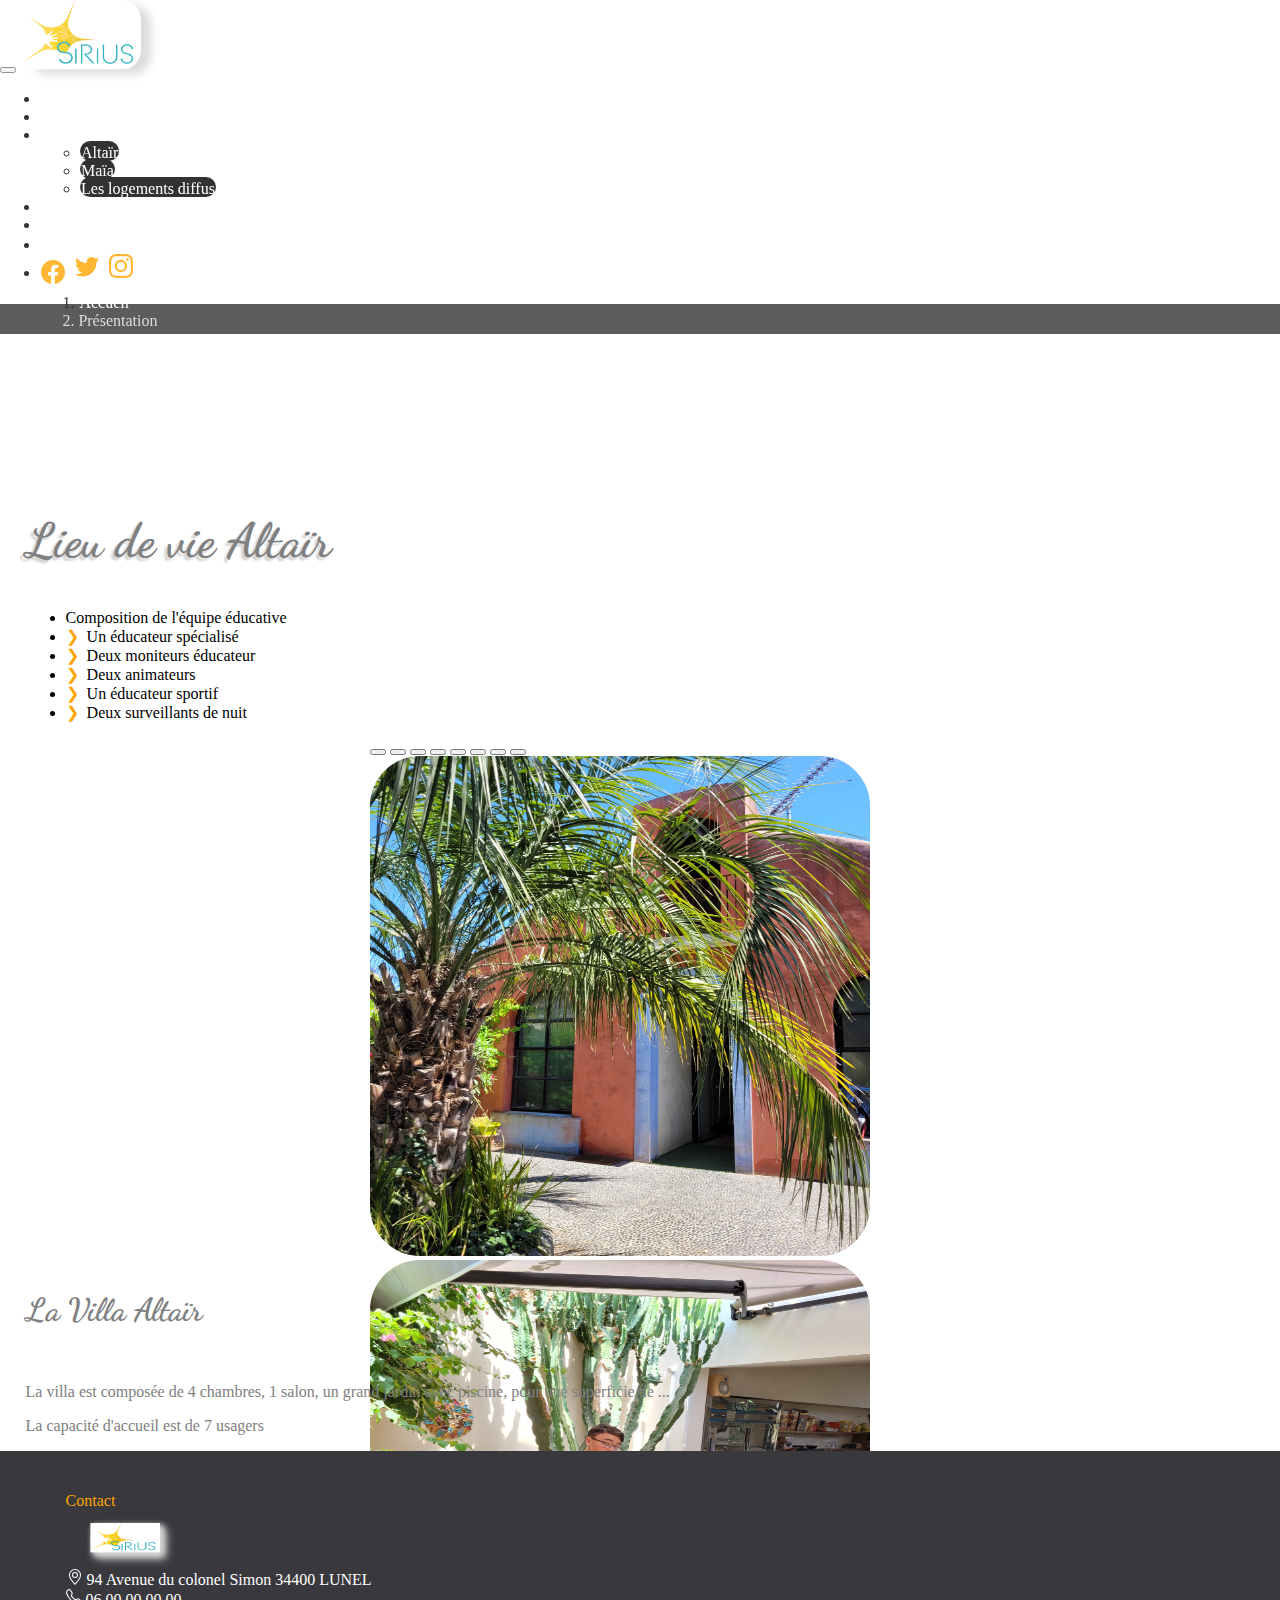
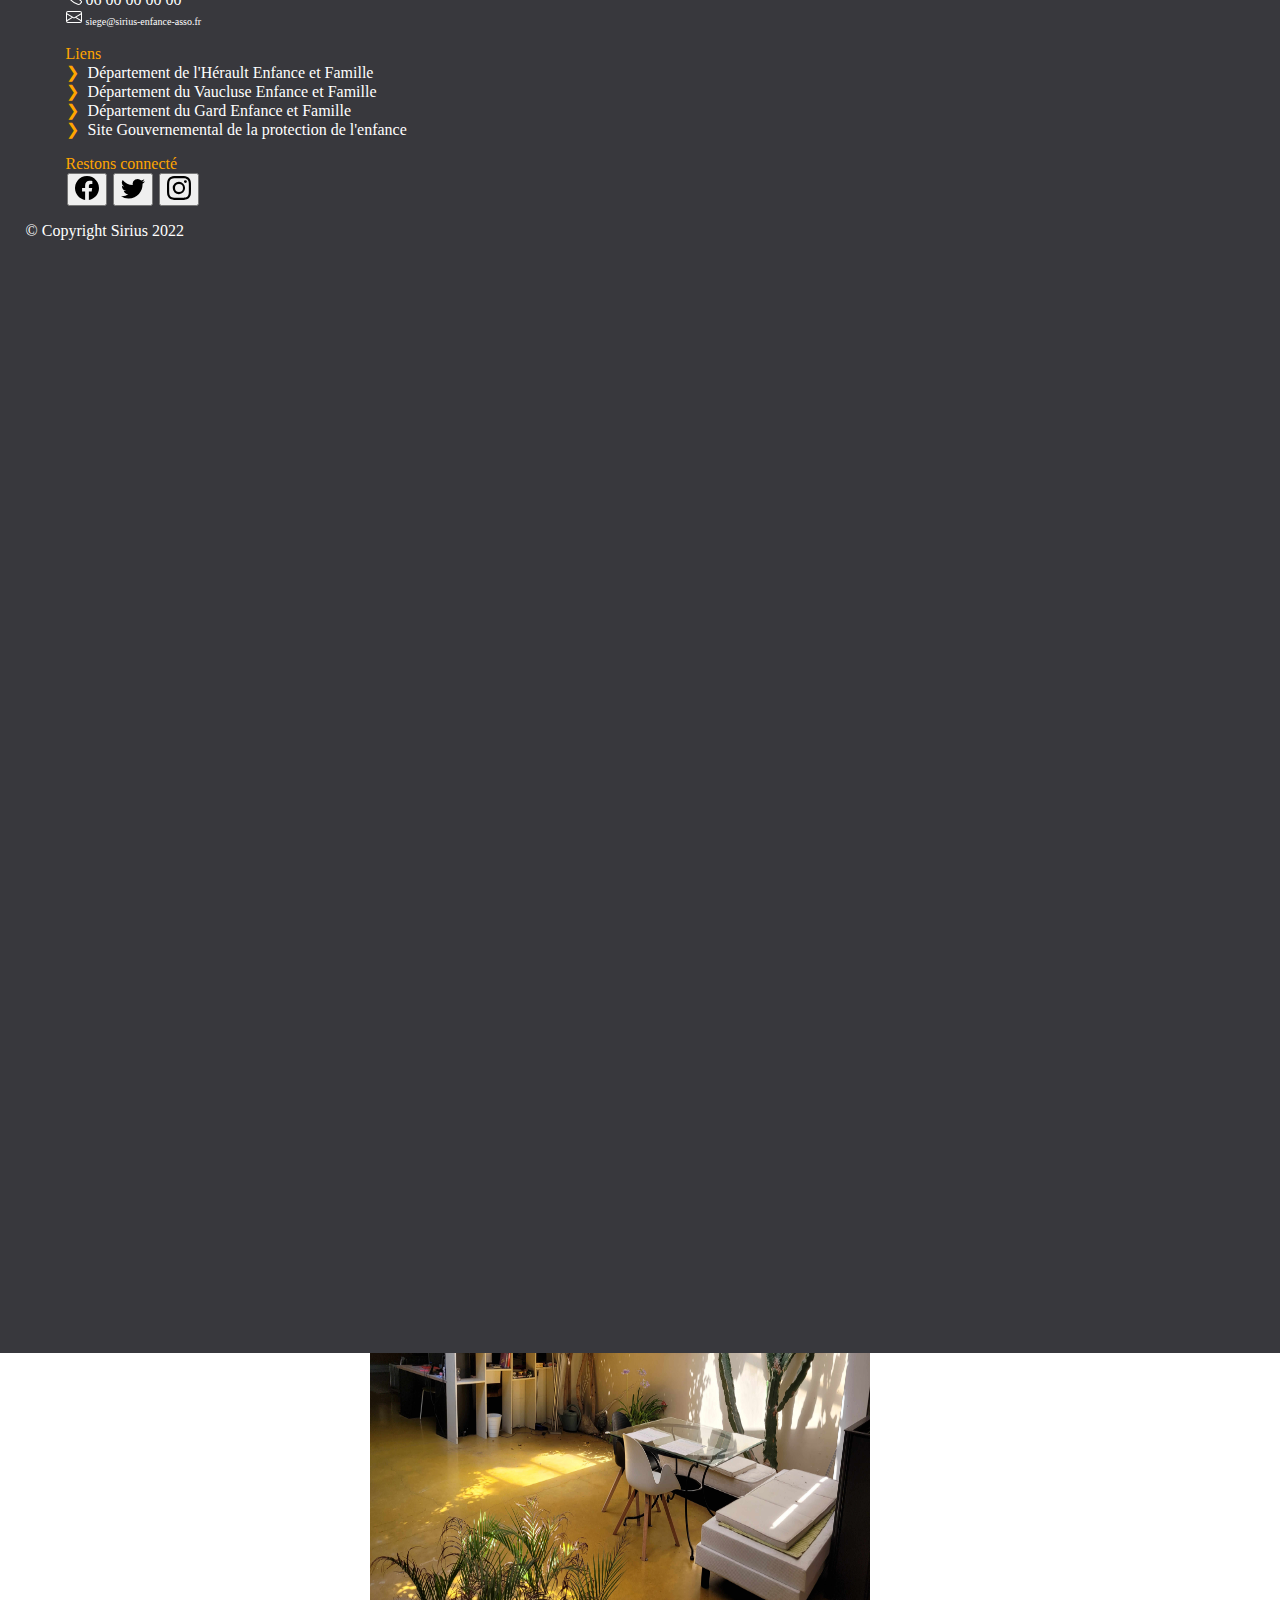
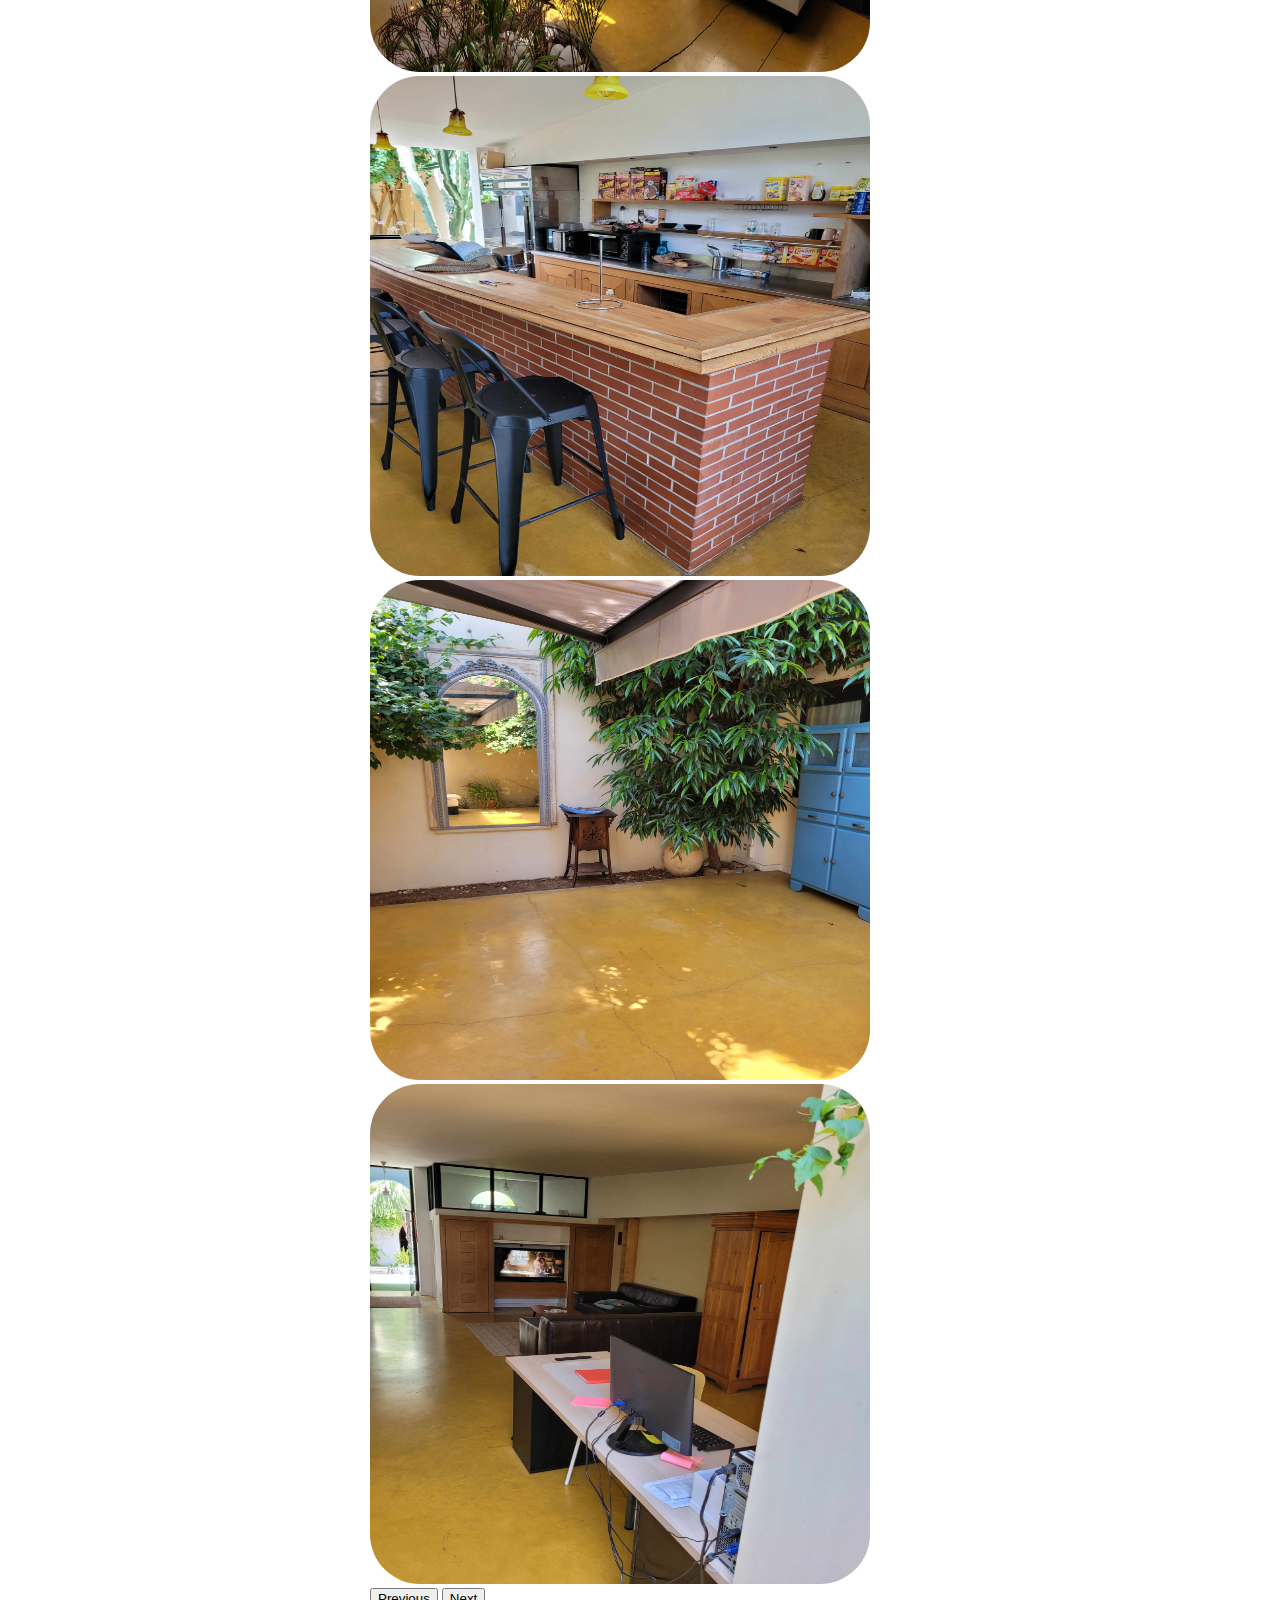
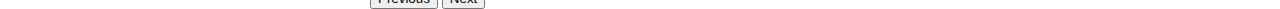
==== commit 343b2c92: "Suppression fichiers de sauvegarde modification du footer" ====
--- a/altair.html
+++ b/altair.html
@@ -59,7 +59,7 @@
                           <path d="M0 4a2 2 0 0 1 2-2h12a2 2 0 0 1 2 2v8a2 2 0 0 1-2 2H2a2 2 0 0 1-2-2V4Zm2-1a1 1 0 0 0-1 1v.217l7 4.2 7-4.2V4a1 1 0 0 0-1-1H2Zm13 2.383-4.708 2.825L15 11.105V5.383Zm-.034 6.876-5.64-3.471L8 9.583l-1.326-.795-5.64 3.47A1 1 0 0 0 2 13h12a1 1 0 0 0 .966-.741ZM1 11.105l4.708-2.897L1 5.383v5.722Z"/>
                         </svg>&nbsp;&nbsp;Contact</a>
                       </li>
-                      <li class="nav-item mt-2">
+                      <li class="nav-item mt-2 text-end">
                         <a class="p-2" style="vertical-align: middle; color:orange;" href="https://facebook.com/share" title="Partager sur Facebook" target="_blank"><svg xmlns="http://www.w3.org/2000/svg" width="24" height="24" fill="currentColor" class="bi bi-facebook" viewBox="0 0 16 16">
                           <path d="M16 8.049c0-4.446-3.582-8.05-8-8.05C3.58 0-.002 3.603-.002 8.05c0 4.017 2.926 7.347 6.75 7.951v-5.625h-2.03V8.05H6.75V6.275c0-2.017 1.195-3.131 3.022-3.131.876 0 1.791.157 1.791.157v1.98h-1.009c-.993 0-1.303.621-1.303 1.258v1.51h2.218l-.354 2.326H9.25V16c3.824-.604 6.75-3.934 6.75-7.951z"/>
                           </svg>&nbsp;</a>
@@ -191,7 +191,7 @@
        <div class="col-lg-4 col-md-12">
          <div clas="d-flex flex-column">
 
-            <ul class=" text-center text-white" style="list-style: none;">
+            <ul class=" text-start text-white" style="list-style: none;">
 
               <li class="fw-bold fs-5 listItemLabel mb-3">
                 Contact
@@ -221,10 +221,10 @@
           </ul>
         </div>
       </div><!--colonne-->
-      <div class="col-lg-4 col-md-12">
+      <div class="col-lg-5 col-md-12">
         <div clas="d-flex flex-column">
           
-          <ul class=" text-center text-white" style="list-style : none;">
+          <ul class=" text-left text-white" style="list-style : none;">
             <li class=" fw-bold fs-5 listItemLabel mb-3">Liens</li>
             <li class=" listItemSitePartenaire mb-3 listeBefore" ><a href="https://herault.fr/595-enfance-famille.htm" title="Site Enfance et Famille de l'Hérault" target="_blank">Département de l'Hérault Enfance et Famille</a></li>
             <li class=" listItemSitePartenaire mb-3 listeBefore" ><a href="https://www.vaucluse.fr/nos-services/solidarites/enfance-et-famille-555.html" title="Site Enfance et Famille du Vaucluse" target="_blank">Département du Vaucluse Enfance et Famille</a></li>
@@ -233,21 +233,21 @@
           </ul>
        </div>
      </div><!--colonne-->
-     <div class="col-lg-4 col-md-12">
+     <div class="col-lg-3 col-md-12">
       <div clas="d-flex flex-column">
         
         <ul class=" text-center text-white " style="list-style: none;">
         
-          <li class="fw-bold fs-5 listItemLabel mb-3 text-left">Restons connecté</lo>
-          <li class=" listItem"><a href="https://www.facebook.fr" target="_blank" title="Nous rejoindre sur Facebook" class="p-3"><button type="button" class="btn btn-primary"
+          <li class="fw-bold fs-5 listItemLabel mb-3 text-start">Restons connecté</lo>
+          <li class=" listItem"><a href="https://www.facebook.fr" target="_blank" title="Nous rejoindre sur Facebook" class="pr-2 pb-3"><button type="button" class="btn btn-primary"
             style="--bs-btn-padding-y: .25rem; --bs-btn-padding-x: .5rem; --bs-btn-font-size: .75rem;"><svg xmlns="http://www.w3.org/2000/svg" width="24" height="24" fill="currentColor" class="bi bi-facebook" viewBox="0 0 16 16">
                                  <path d="M16 8.049c0-4.446-3.582-8.05-8-8.05C3.58 0-.002 3.603-.002 8.05c0 4.017 2.926 7.347 6.75 7.951v-5.625h-2.03V8.05H6.75V6.275c0-2.017 1.195-3.131 3.022-3.131.876 0 1.791.157 1.791.157v1.98h-1.009c-.993 0-1.303.621-1.303 1.258v1.51h2.218l-.354 2.326H9.25V16c3.824-.604 6.75-3.934 6.75-7.951z"/>
                                  </svg></button></a>
-                                             <a href="https://www.twitter.fr" target="_blank" title="Nous rejoindre sur Twitter" class="p-3"><button type="button" class="btn btn-primary"
+                                             <a href="https://www.twitter.fr" target="_blank" title="Nous rejoindre sur Twitter" class="pr-2  pb-3"><button type="button" class="btn btn-primary"
                                               style="--bs-btn-padding-y: .25rem; --bs-btn-padding-x: .5rem; --bs-btn-font-size: .75rem;"><svg xmlns="http://www.w3.org/2000/svg" width="24" height="24" fill="currentColor" class="bi bi-twitter" viewBox="0 0 16 16">
                                               <path d="M5.026 15c6.038 0 9.341-5.003 9.341-9.334 0-.14 0-.282-.006-.422A6.685 6.685 0 0 0 16 3.542a6.658 6.658 0 0 1-1.889.518 3.301 3.301 0 0 0 1.447-1.817 6.533 6.533 0 0 1-2.087.793A3.286 3.286 0 0 0 7.875 6.03a9.325 9.325 0 0 1-6.767-3.429 3.289 3.289 0 0 0 1.018 4.382A3.323 3.323 0 0 1 .64 6.575v.045a3.288 3.288 0 0 0 2.632 3.218 3.203 3.203 0 0 1-.865.115 3.23 3.23 0 0 1-.614-.057 3.283 3.283 0 0 0 3.067 2.277A6.588 6.588 0 0 1 .78 13.58a6.32 6.32 0 0 1-.78-.045A9.344 9.344 0 0 0 5.026 15z"/>
                                             </svg></button></a>
-                                             <a href="https://www.instagram.fr" target="_blank" title="Nous rejoindre sur Instagram" class="p-3"><button type="button" class="btn btn-primary"
+                                             <a href="https://www.instagram.fr" target="_blank" title="Nous rejoindre sur Instagram" class=" pb-3"><button type="button" class="btn btn-primary"
                                               style="--bs-btn-padding-y: .25rem; --bs-btn-padding-x: .5rem; --bs-btn-font-size: .75rem;"><svg xmlns="http://www.w3.org/2000/svg" width="24" height="24" fill="currentColor" class="bi bi-instagram" viewBox="0 0 16 16">
                                               <path d="M8 0C5.829 0 5.556.01 4.703.048 3.85.088 3.269.222 2.76.42a3.917 3.917 0 0 0-1.417.923A3.927 3.927 0 0 0 .42 2.76C.222 3.268.087 3.85.048 4.7.01 5.555 0 5.827 0 8.001c0 2.172.01 2.444.048 3.297.04.852.174 1.433.372 1.942.205.526.478.972.923 1.417.444.445.89.719 1.416.923.51.198 1.09.333 1.942.372C5.555 15.99 5.827 16 8 16s2.444-.01 3.298-.048c.851-.04 1.434-.174 1.943-.372a3.916 3.916 0 0 0 1.416-.923c.445-.445.718-.891.923-1.417.197-.509.332-1.09.372-1.942C15.99 10.445 16 10.173 16 8s-.01-2.445-.048-3.299c-.04-.851-.175-1.433-.372-1.941a3.926 3.926 0 0 0-.923-1.417A3.911 3.911 0 0 0 13.24.42c-.51-.198-1.092-.333-1.943-.372C10.443.01 10.172 0 7.998 0h.003zm-.717 1.442h.718c2.136 0 2.389.007 3.232.046.78.035 1.204.166 1.486.275.373.145.64.319.92.599.28.28.453.546.598.92.11.281.24.705.275 1.485.039.843.047 1.096.047 3.231s-.008 2.389-.047 3.232c-.035.78-.166 1.203-.275 1.485a2.47 2.47 0 0 1-.599.919c-.28.28-.546.453-.92.598-.28.11-.704.24-1.485.276-.843.038-1.096.047-3.232.047s-2.39-.009-3.233-.047c-.78-.036-1.203-.166-1.485-.276a2.478 2.478 0 0 1-.92-.598 2.48 2.48 0 0 1-.6-.92c-.109-.281-.24-.705-.275-1.485-.038-.843-.046-1.096-.046-3.233 0-2.136.008-2.388.046-3.231.036-.78.166-1.204.276-1.486.145-.373.319-.64.599-.92.28-.28.546-.453.92-.598.282-.11.705-.24 1.485-.276.738-.034 1.024-.044 2.515-.045v.002zm4.988 1.328a.96.96 0 1 0 0 1.92.96.96 0 0 0 0-1.92zm-4.27 1.122a4.109 4.109 0 1 0 0 8.217 4.109 4.109 0 0 0 0-8.217zm0 1.441a2.667 2.667 0 1 1 0 5.334 2.667 2.667 0 0 1 0-5.334z"/>
                                             </svg></button></a>
--- a/style/style.css
+++ b/style/style.css
@@ -49,7 +49,7 @@
 
 .listItem {
     background-color: rgb(56, 56, 61);
-    text-align: center;
+    text-align: left;
     color : white;
 }
 .listItemSitePartenaire{
@@ -60,7 +60,7 @@
 .listItemLabel {
     color : orange;
     background-color: rgb(56, 56, 61);
-    text-align: center;
+    text-align: left;
 }
 
 
@@ -185,11 +185,12 @@
     border-radius : 10px;
     padding-left : 10px; 
     margin : 10px;
-    width : 130px;
+    width : 120px;
     text-align : center;
   
    
 }
+
 
 .arrondiReseauxSociaux{
     border-radius : 10px;
@@ -203,6 +204,8 @@
 footer .arrondi {
     width : 210px;
     border-radius: 30px;
+    padding-left : 0;
+    margin : 0;
 }
 
 .contactButton {
@@ -375,7 +378,7 @@
 
     .listItemSitePartenaire{
         background-color: rgb(56, 56, 61);
-        text-align: center;
+        text-align:left;
         color : white;
     }
     .transition {
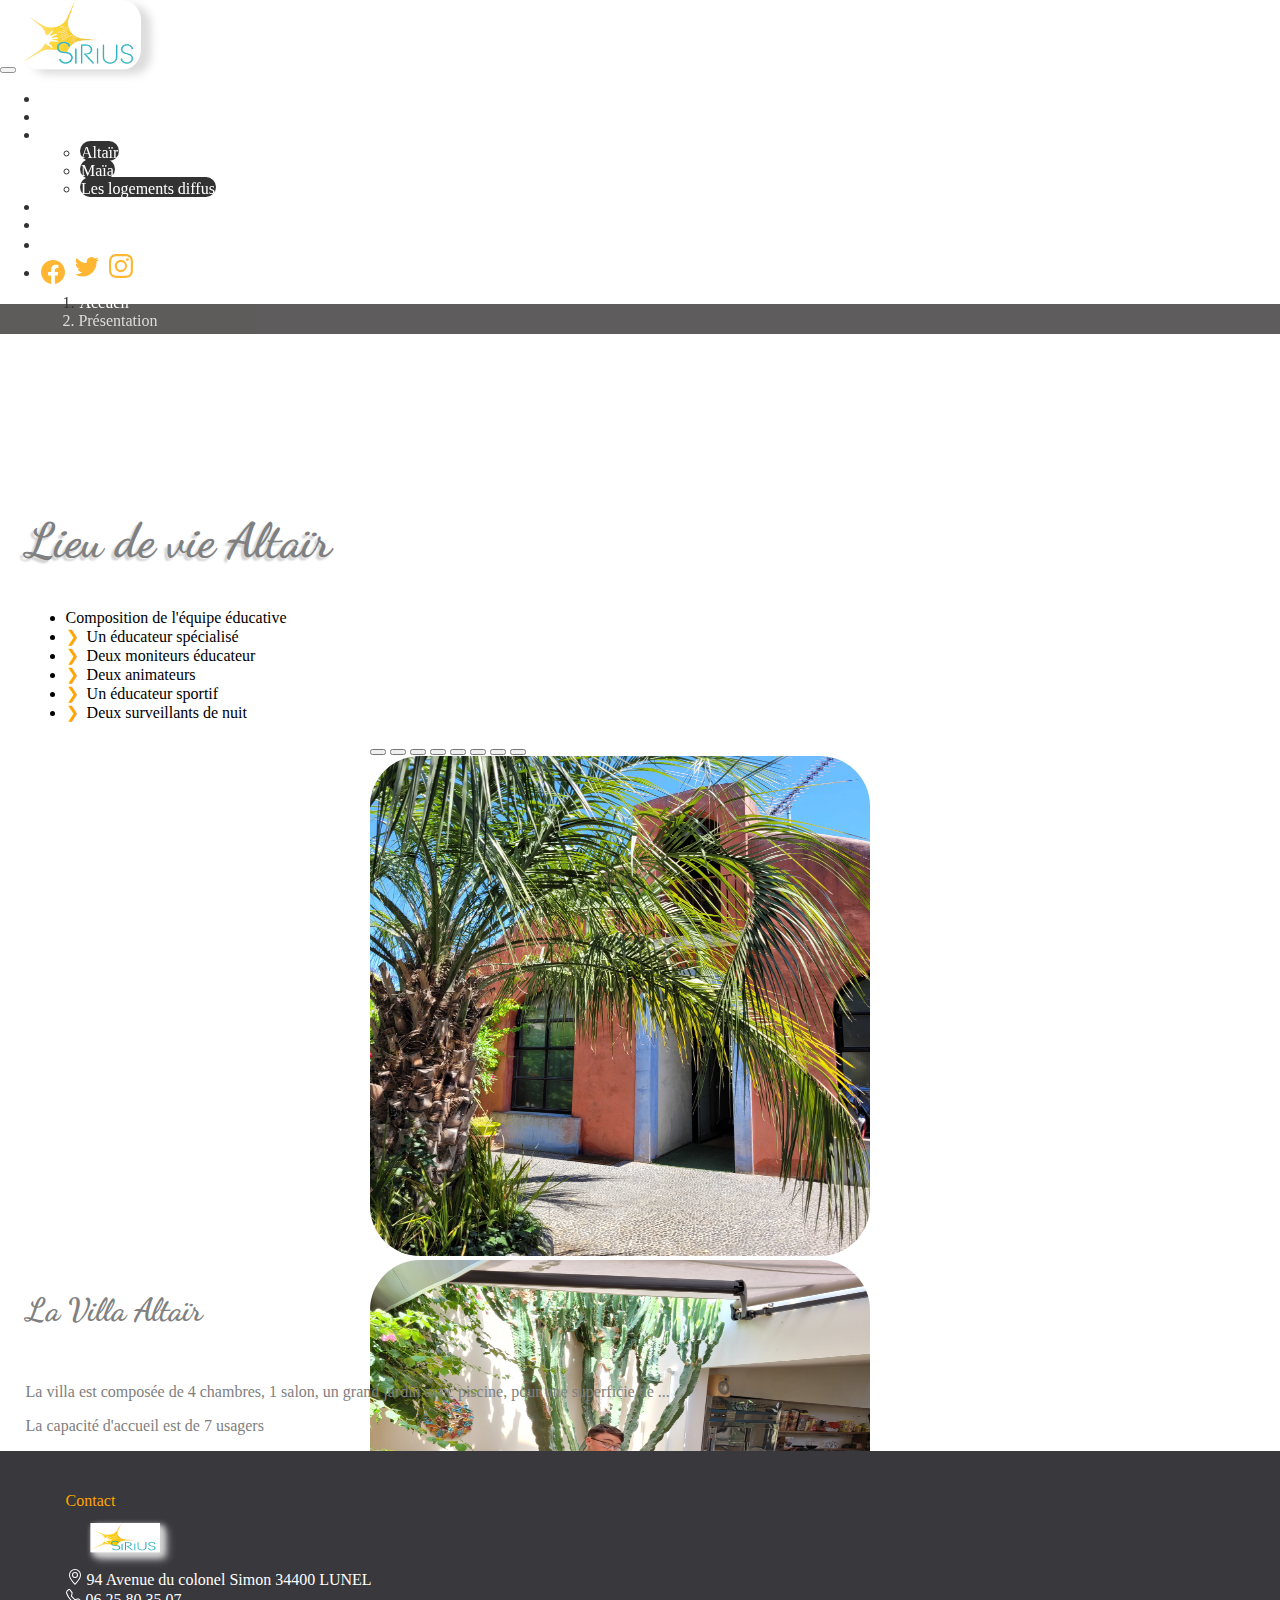
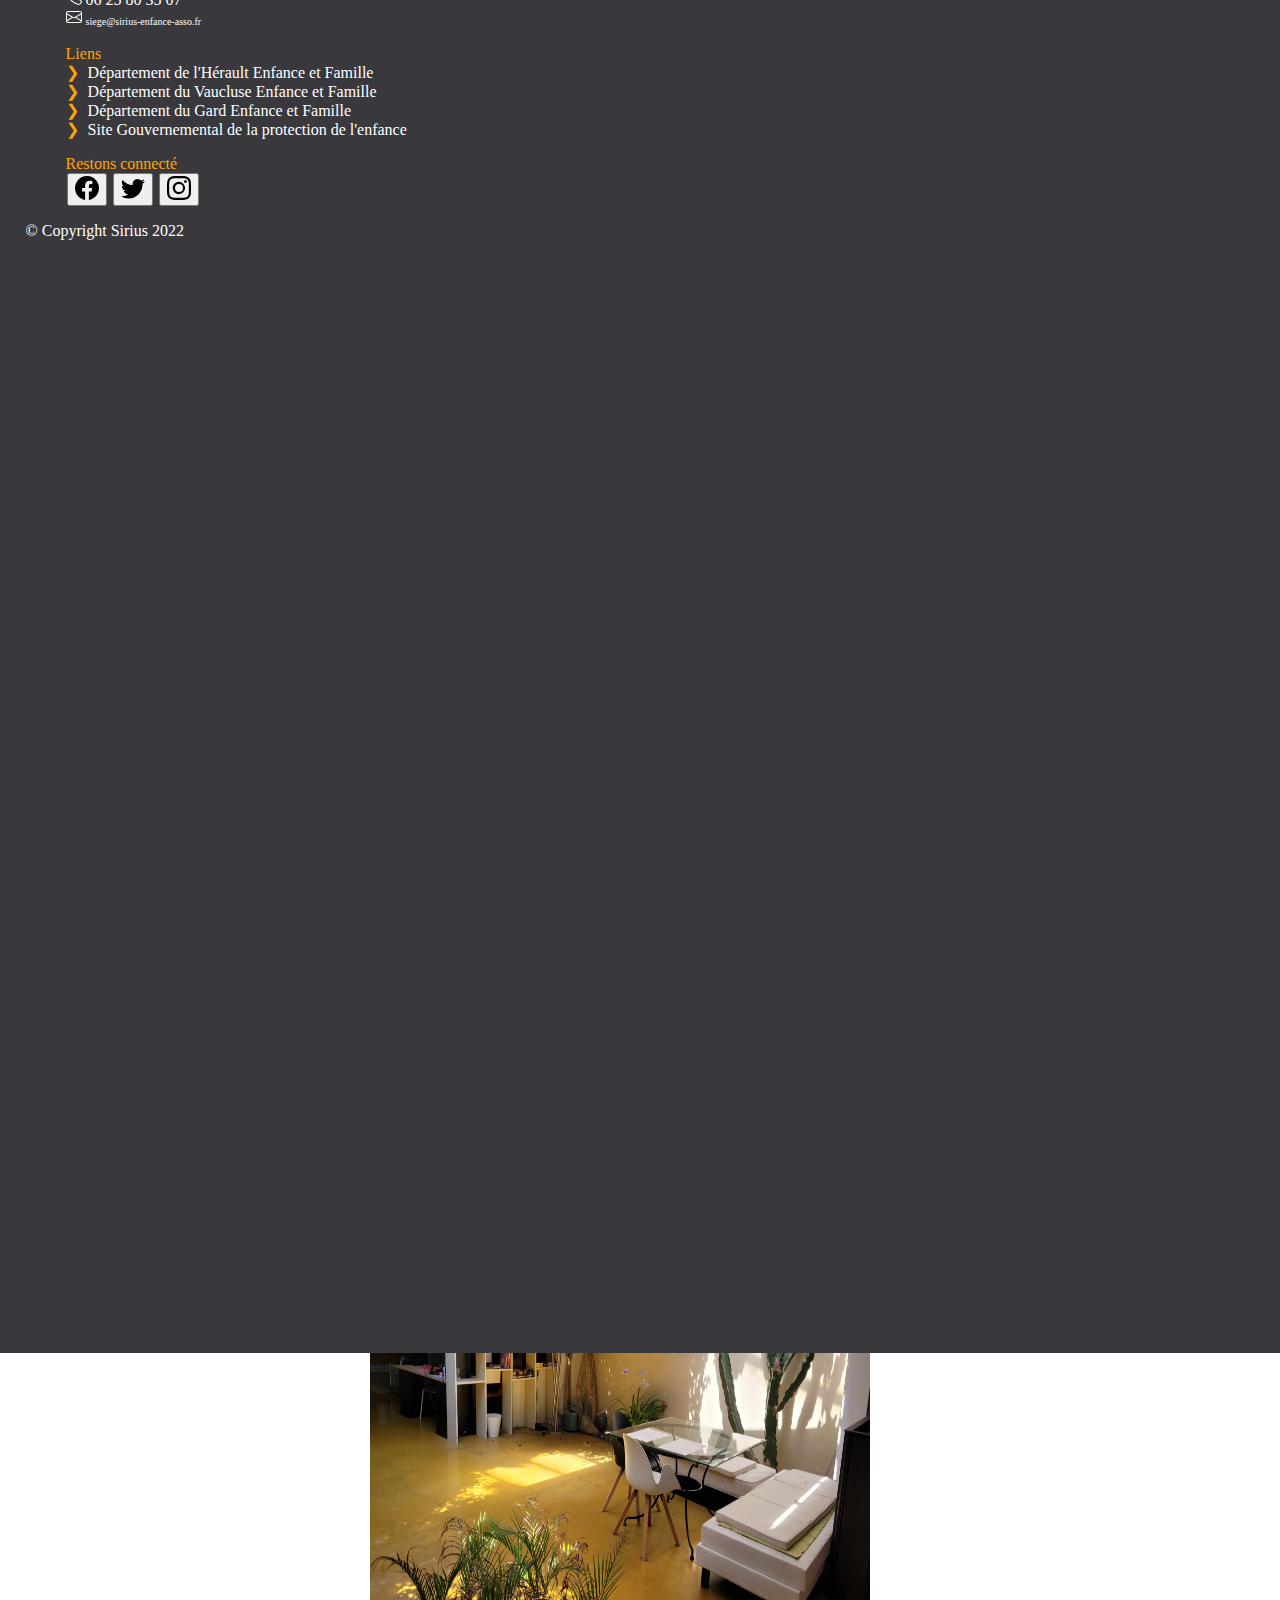
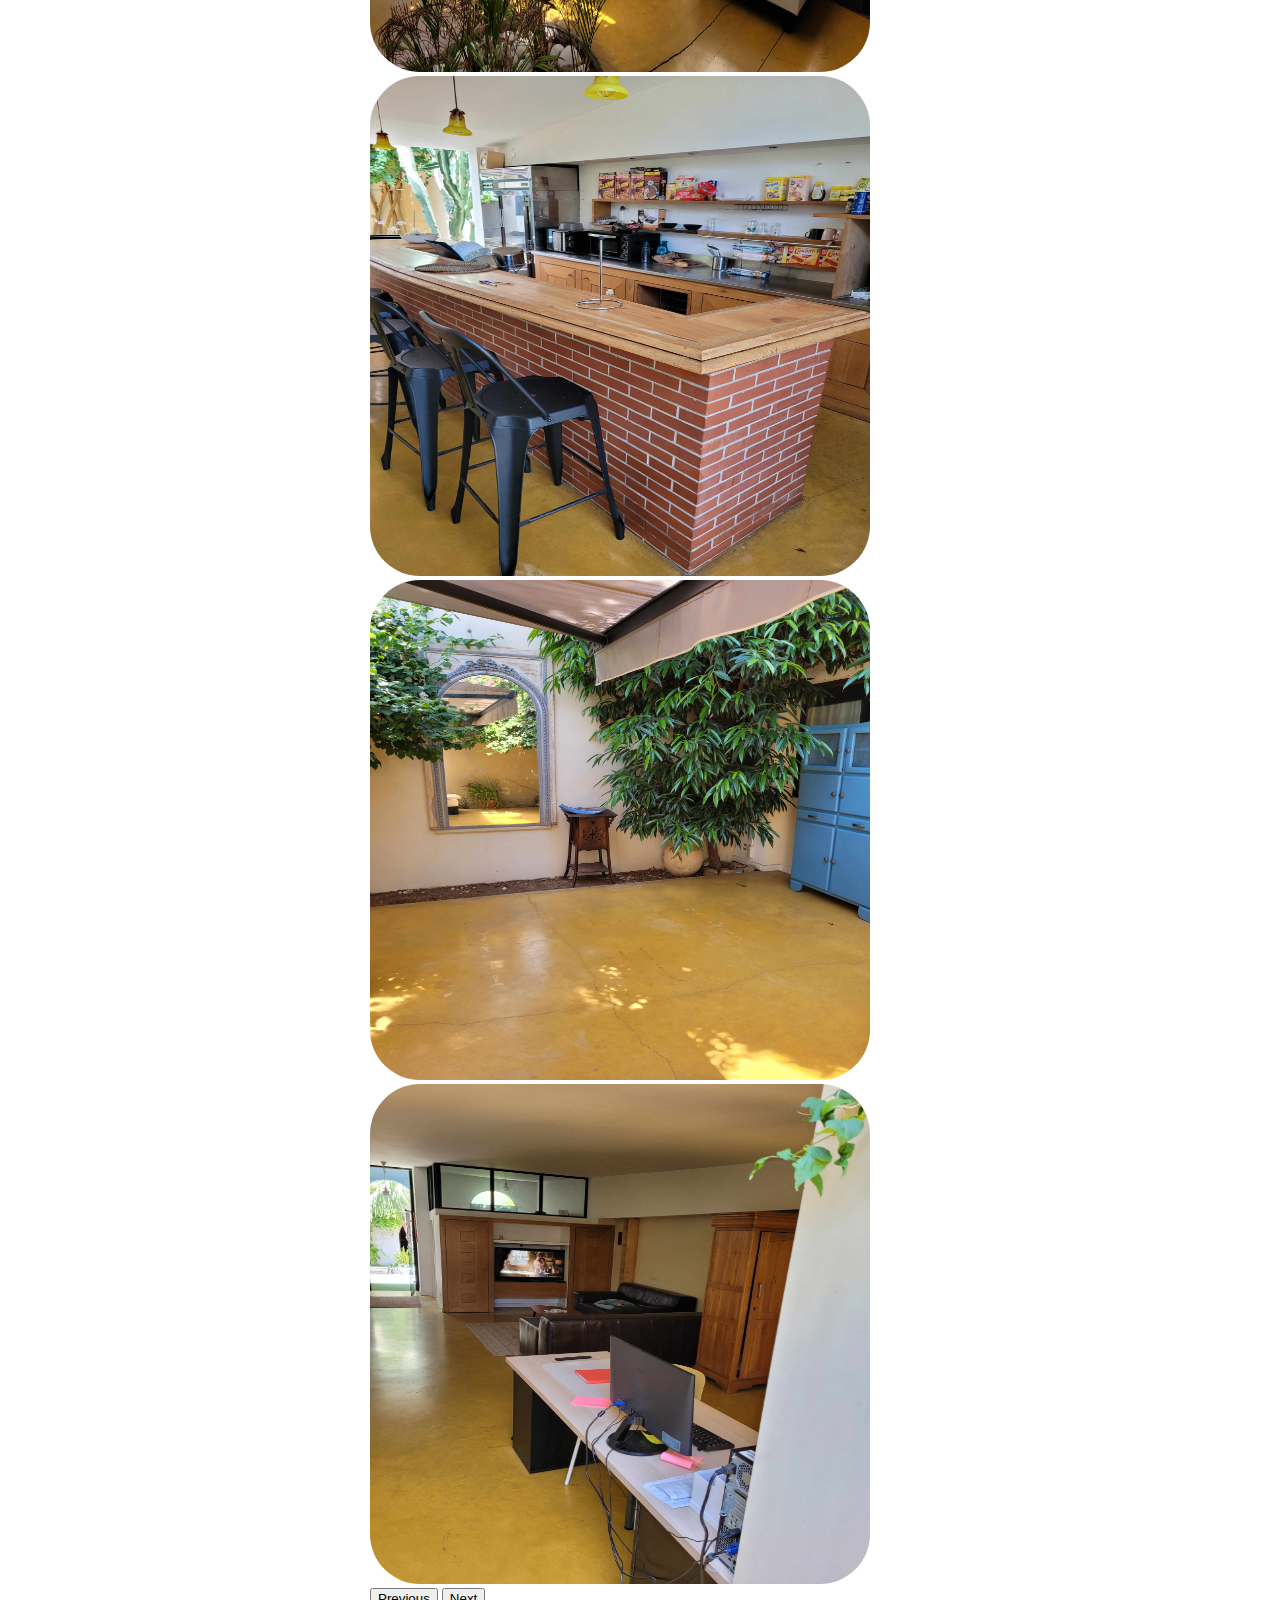
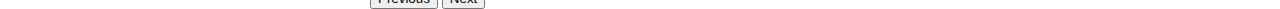
==== commit 0207bad3: "insertion des données de contacts à jour" ====
--- a/altair.html
+++ b/altair.html
@@ -209,12 +209,12 @@
                    94 Avenue du colonel Simon 34400 LUNEL </a>
              </li>
              <li class=" listItem pb-2">
-                  <a href="tel:06.64.88.25.36" class="btn btn-primary shadow arrondi" title="Nous Téléphoner" alt="Appelez-nous"><svg xmlns="http://www.w3.org/2000/svg" width="16" height="16" fill="currentColor" class="bi bi-telephone" viewBox="0 0 16 16">
+                  <a href="tel:06.25.80.35.07" class="btn btn-primary shadow arrondi" title="Nous Téléphoner" alt="Appelez-nous"><svg xmlns="http://www.w3.org/2000/svg" width="16" height="16" fill="currentColor" class="bi bi-telephone" viewBox="0 0 16 16">
                   <path d="M3.654 1.328a.678.678 0 0 0-1.015-.063L1.605 2.3c-.483.484-.661 1.169-.45 1.77a17.568 17.568 0 0 0 4.168 6.608 17.569 17.569 0 0 0 6.608 4.168c.601.211 1.286.033 1.77-.45l1.034-1.034a.678.678 0 0 0-.063-1.015l-2.307-1.794a.678.678 0 0 0-.58-.122l-2.19.547a1.745 1.745 0 0 1-1.657-.459L5.482 8.062a1.745 1.745 0 0 1-.46-1.657l.548-2.19a.678.678 0 0 0-.122-.58L3.654 1.328zM1.884.511a1.745 1.745 0 0 1 2.612.163L6.29 2.98c.329.423.445.974.315 1.494l-.547 2.19a.678.678 0 0 0 .178.643l2.457 2.457a.678.678 0 0 0 .644.178l2.189-.547a1.745 1.745 0 0 1 1.494.315l2.306 1.794c.829.645.905 1.87.163 2.611l-1.034 1.034c-.74.74-1.846 1.065-2.877.702a18.634 18.634 0 0 1-7.01-4.42 18.634 18.634 0 0 1-4.42-7.009c-.362-1.03-.037-2.137.703-2.877L1.885.511z"/>
-                 </svg> 06 00 00 00 00</a>
+                 </svg> 06 25 80 35 07</a>
             </li>
             <li class=" listItem pb-2">
-                 <a href="mailto:test@gmail.com" title="Ecrivez-nous un mail" class="btn btn-primary shadow arrondi"><svg xmlns="http://www.w3.org/2000/svg" width="16" height="16" fill="currentColor" class="bi bi-envelope" viewBox="0 0 16 16">
+                 <a href="mailto:siege@sirius-enfance-asso.fr" title="Ecrivez-nous un mail" class="btn btn-primary shadow arrondi"><svg xmlns="http://www.w3.org/2000/svg" width="16" height="16" fill="currentColor" class="bi bi-envelope" viewBox="0 0 16 16">
                  <path d="M0 4a2 2 0 0 1 2-2h12a2 2 0 0 1 2 2v8a2 2 0 0 1-2 2H2a2 2 0 0 1-2-2V4Zm2-1a1 1 0 0 0-1 1v.217l7 4.2 7-4.2V4a1 1 0 0 0-1-1H2Zm13 2.383-4.708 2.825L15 11.105V5.383Zm-.034 6.876-5.64-3.471L8 9.583l-1.326-.795-5.64 3.47A1 1 0 0 0 2 13h12a1 1 0 0 0 .966-.741ZM1 11.105l4.708-2.897L1 5.383v5.722Z"/>
                   </svg> <span style="font-size:10px;">siege@sirius-enfance-asso.fr</span></a>
             </li>
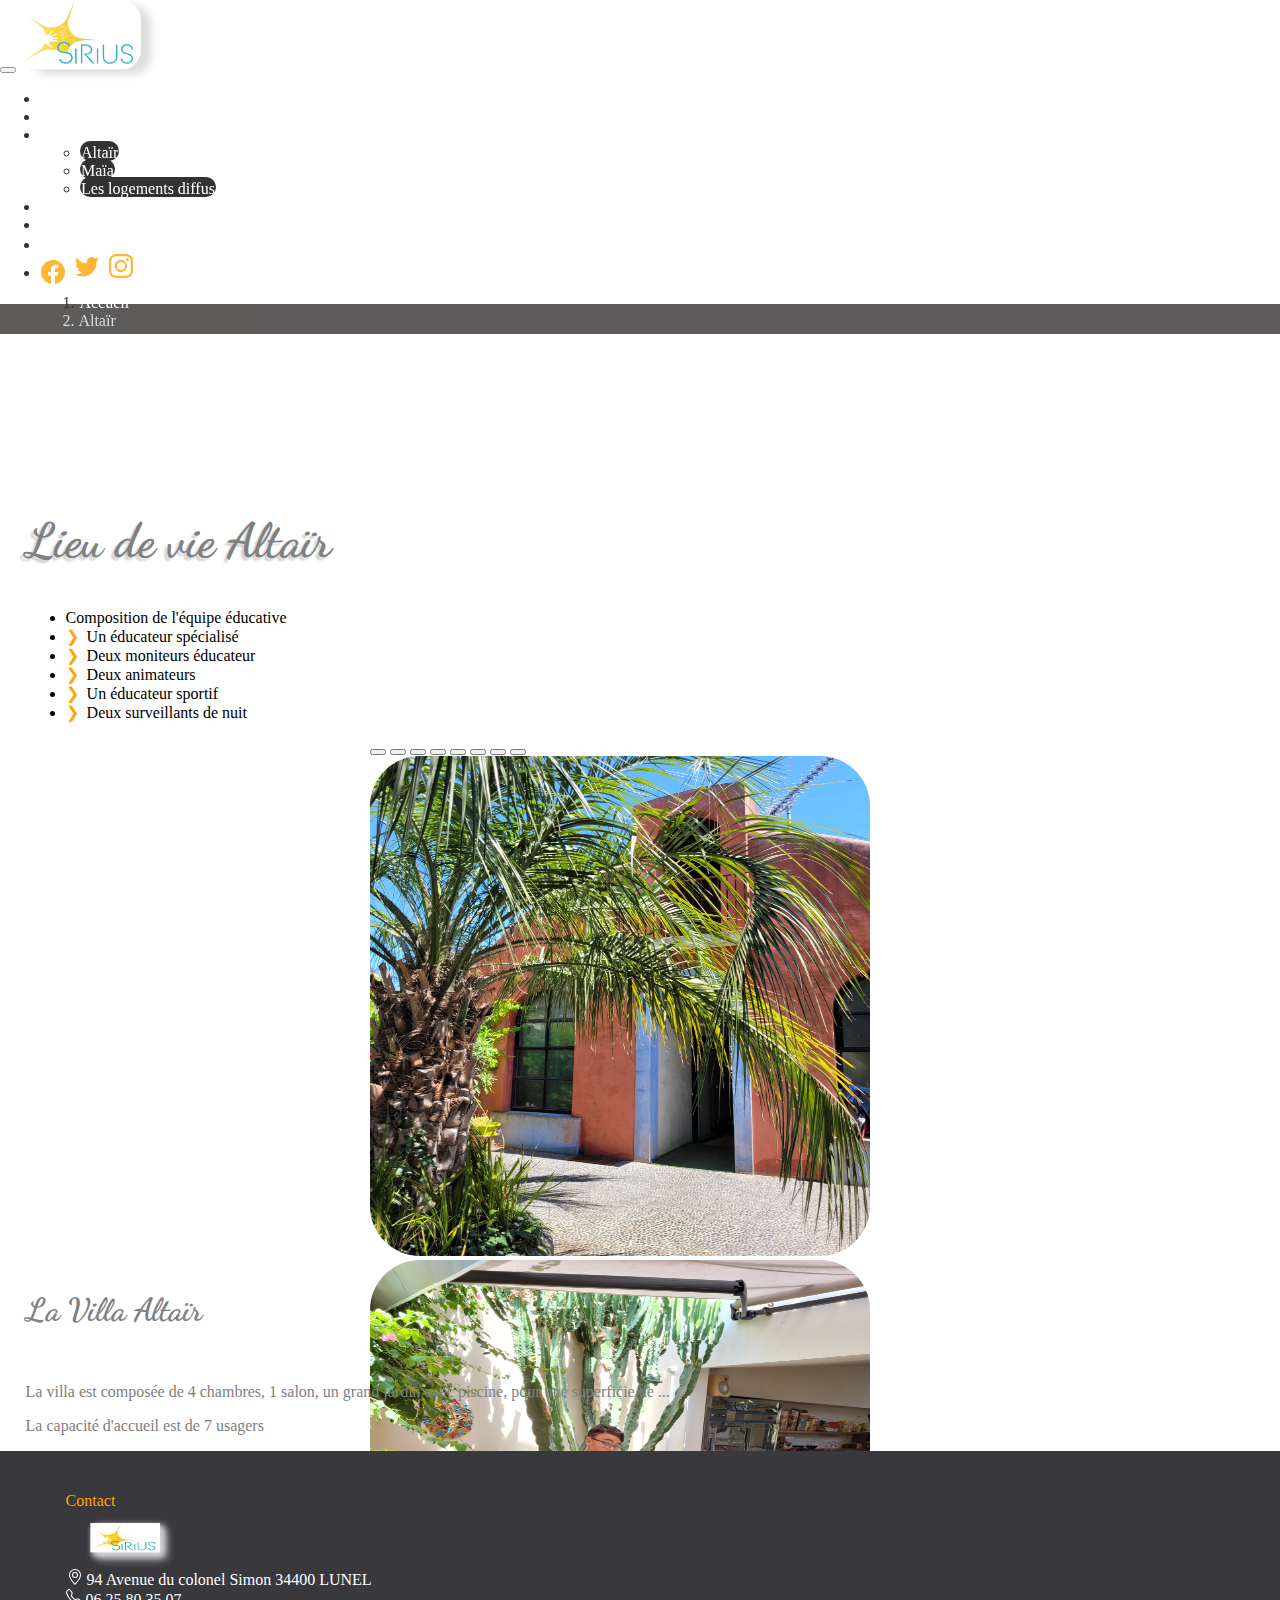
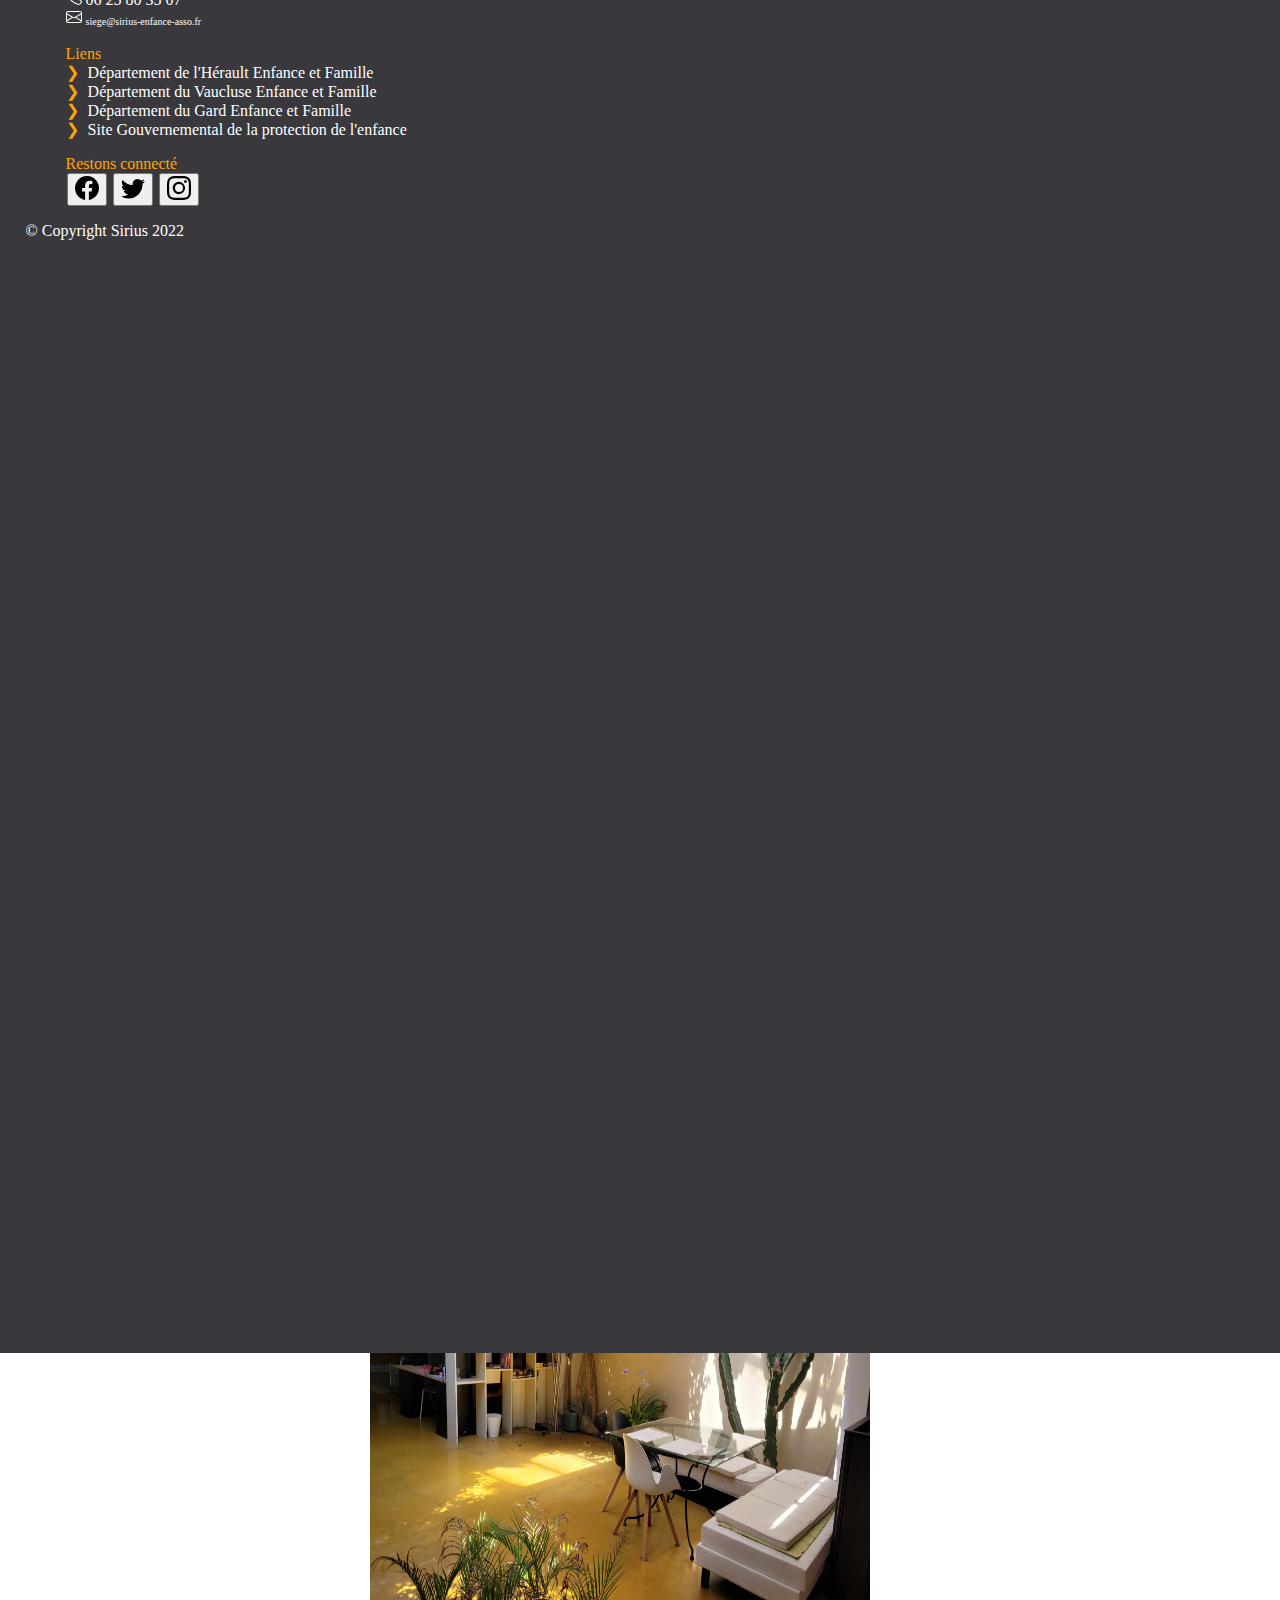
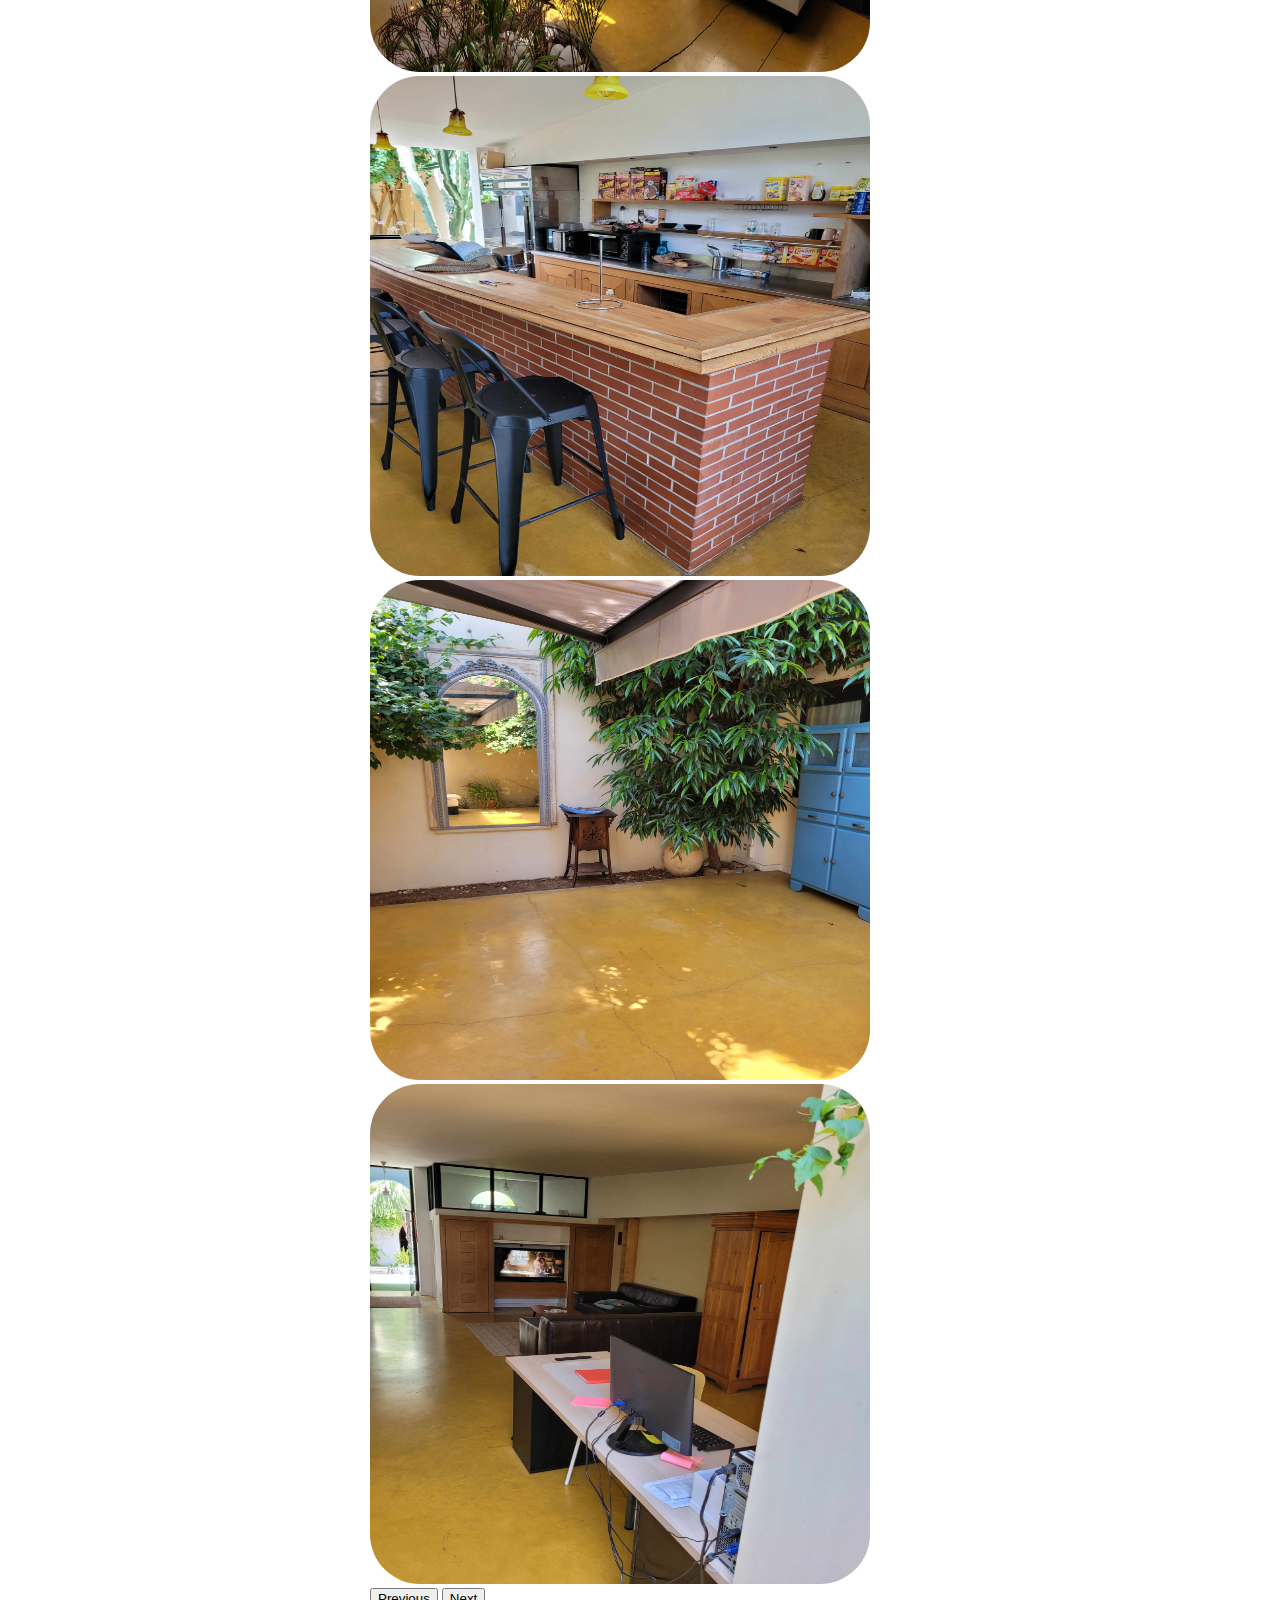
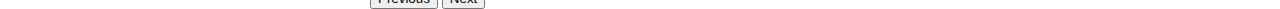
==== commit ff74c058: "amélioration responsive et optimisation affichage de la navbar" ====
--- a/altair.html
+++ b/altair.html
@@ -88,7 +88,7 @@
                       
                       <li class="breadcrumb-item active" aria-current="page"><a href="index.html">Accueil</a></li>
         
-                      <li class="breadcrumb-item" style="color :lightgray;" aria-current="page">Présentation</li>
+                      <li class="breadcrumb-item" style="color :lightgray;" aria-current="page">Altaïr</li>
                      
                     </ol>
                     </nav>
--- a/style/style.css
+++ b/style/style.css
@@ -366,6 +366,14 @@
 /*********************** Responsive breakpoint ***************************/
 
 
+@media(max-width : 2002px){
+
+
+    .home {
+        height : 1000px;
+    }
+}
+
 
 @media(max-width : 992px){
     .img_logo {
